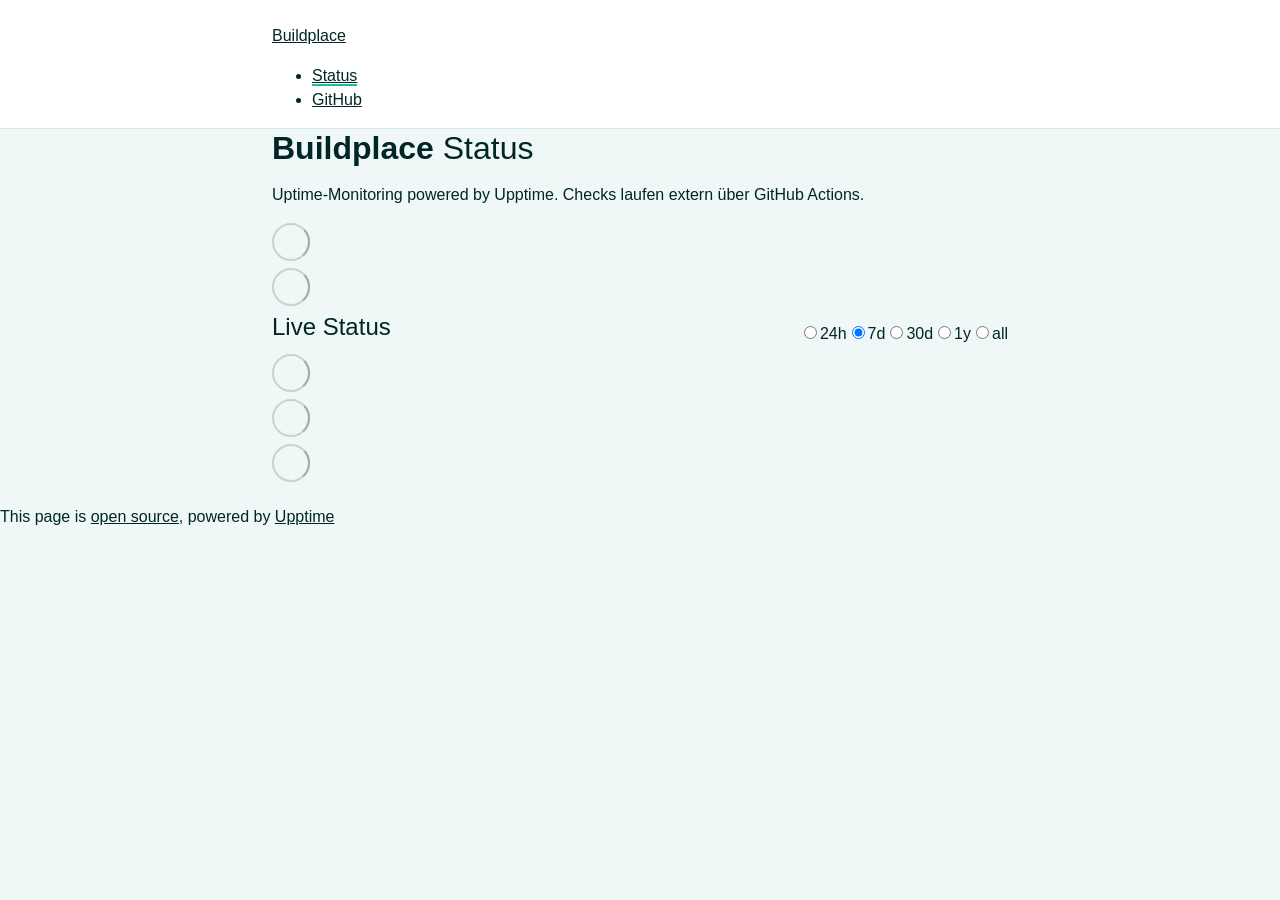
==== index.html @ bde05ba3 "deploy: 126133255e0ebac306ba903742a37733f2afae78" ====
<!DOCTYPE html> <html lang=en> <head> <meta charset=utf-8> <meta content="width=device-width,initial-scale=1" name=viewport> <meta content=#333333 name=theme-color> <base href=/uptime/ > <link href=manifest.json rel=manifest crossorigin=use-credentials> <script>__SAPPER__={baseUrl:"/uptime",preloaded:[void 0,{}]};if('serviceWorker' in navigator)navigator.serviceWorker.register('/uptime/service-worker.js');(function(){try{eval("async function x(){}");var main="/uptime/client/client.62ff2ce1.js"}catch(e){main="/uptime/client/legacy/client.363a7882.js"};var s=document.createElement("script");try{new Function("if(0)import('')")();s.src=main;s.type="module";s.crossOrigin="use-credentials";}catch(e){s.src="/uptime/client/shimport@2.0.5.js";s.setAttribute("data-main",main);}document.head.appendChild(s);}());</script> <link href=client/client-31a52aa5.css rel=stylesheet><link href=client/createOctokit-a85f76c7.css rel=stylesheet><link href=client/index-b0b6455a.css rel=stylesheet> <title>Buildplace</title> <script>// If `prefers-color-scheme` is not supported, fall back to light mode.
      // In this case, light.css will be downloaded with `highest` priority.
      if (typeof window !== "undefined" && typeof document !== "undefined" && "matchMedia" in window && window.matchMedia('(prefers-color-scheme: dark)').media === 'not all') {
        document.documentElement.style.display = 'none';
        document.head.insertAdjacentHTML(
          'beforeend',
          '<link rel="stylesheet" href={`${config.path}/themes/light.css`} onload="document.documentElement.style.display = \'\'">',
        );
      } </script> <link href=https://formfollowsyou.github.io/uptime/themes/light.css rel=stylesheet media=(prefers-color-scheme:light)> <link href=https://formfollowsyou.github.io/uptime/themes/dark.css rel=stylesheet media=(prefers-color-scheme:dark)><link href=https://formfollowsyou.github.io/uptime/global.css rel=stylesheet><link href=https://raw.githubusercontent.com/upptime/upptime/master/assets/upptime-icon.svg rel=icon type=image/svg><link href=/logo-192.png rel=icon type=image/png> <link href=/uptime/client/client.62ff2ce1.js rel=modulepreload as=script crossorigin=use-credentials><link href=/uptime/client/client-31a52aa5.css rel=preload as=style><link href=/uptime/client/index.d8e724ba.js rel=modulepreload as=script crossorigin=use-credentials><link href=/uptime/client/createOctokit.4084a371.js rel=modulepreload as=script crossorigin=use-credentials><link href=/uptime/client/inject_styles.803b7e80.js rel=modulepreload as=script crossorigin=use-credentials><link href=/uptime/client/createOctokit-a85f76c7.css rel=preload as=style><link href=/uptime/client/index-b0b6455a.css rel=preload as=style></head> <body> <div id=sapper> <nav class=svelte-a08hsz><div class="svelte-a08hsz container"><div><a href=https://formfollowsyou.github.io/uptime class="svelte-a08hsz logo"><img alt="" class=svelte-a08hsz src=https://raw.githubusercontent.com/formfollowsyou/uptime/master/assets/upptime-icon.svg> <div>Buildplace</div></a></div> <ul class=svelte-a08hsz><li><a href=/ class=svelte-a08hsz target=_self aria-current=page>Status</a> <li><a href=https://github.com/formfollowsyou/uptime class=svelte-a08hsz target=_self>GitHub</a> </li> </ul></div> </nav> <main class=container> <header class=svelte-ngkazm><h1><strong>Buildplace</strong> Status</h1> <p class="svelte-ngkazm lead">Uptime-Monitoring powered by Upptime. Checks laufen extern über GitHub Actions.</header> <section class=svelte-8lnl4f><div class="svelte-68jxue loading"><svg class=svelte-68jxue height=38 stroke=#aaa width=38 xmlns=http://www.w3.org/2000/svg><g fill=none fill-rule=evenodd><g stroke-width=2 transform="translate(1 1)"><circle cx=18 cy=18 r=18 stroke-opacity=.5></circle><path d="M36 18c0-9.94-8.06-18-18-18"><animateTransform attributeName=transform dur=1s from="0 18 18" repeatCount=indefinite to="360 18 18" type=rotate></animateTransform></path></g></g></svg></div> </section> <section class=svelte-8lnl4f><div class="svelte-68jxue loading"><svg class=svelte-68jxue height=38 stroke=#aaa width=38 xmlns=http://www.w3.org/2000/svg><g fill=none fill-rule=evenodd><g stroke-width=2 transform="translate(1 1)"><circle cx=18 cy=18 r=18 stroke-opacity=.5></circle><path d="M36 18c0-9.94-8.06-18-18-18"><animateTransform attributeName=transform dur=1s from="0 18 18" repeatCount=indefinite to="360 18 18" type=rotate></animateTransform></path></g></g></svg></div> </section> <div class="svelte-fqsq6s f changed"><h2>Live Status</h2> <form class="svelte-fqsq6s f r"><div><input class=svelte-fqsq6s id=data_day name=d type=radio value=day><label class=svelte-fqsq6s for=data_day>24h</label></div> <div><input class=svelte-fqsq6s id=data_week name=d type=radio value=week checked><label class=svelte-fqsq6s for=data_week>7d</label></div> <div><input class=svelte-fqsq6s id=data_month name=d type=radio value=month><label class=svelte-fqsq6s for=data_month>30d</label></div> <div><input class=svelte-fqsq6s id=data_year name=d type=radio value=year><label class=svelte-fqsq6s for=data_year>1y</label></div> <div><input class=svelte-fqsq6s id=data_all name=d type=radio value=all><label class=svelte-fqsq6s for=data_all>all</label></div></form></div> <section class="svelte-fqsq6s live-status"><div class="svelte-68jxue loading"><svg class=svelte-68jxue height=38 stroke=#aaa width=38 xmlns=http://www.w3.org/2000/svg><g fill=none fill-rule=evenodd><g stroke-width=2 transform="translate(1 1)"><circle cx=18 cy=18 r=18 stroke-opacity=.5></circle><path d="M36 18c0-9.94-8.06-18-18-18"><animateTransform attributeName=transform dur=1s from="0 18 18" repeatCount=indefinite to="360 18 18" type=rotate></animateTransform></path></g></g></svg></div> </section> <section><div class="svelte-68jxue loading"><svg class=svelte-68jxue height=38 stroke=#aaa width=38 xmlns=http://www.w3.org/2000/svg><g fill=none fill-rule=evenodd><g stroke-width=2 transform="translate(1 1)"><circle cx=18 cy=18 r=18 stroke-opacity=.5></circle><path d="M36 18c0-9.94-8.06-18-18-18"><animateTransform attributeName=transform dur=1s from="0 18 18" repeatCount=indefinite to="360 18 18" type=rotate></animateTransform></path></g></g></svg></div> </section> <section><div class="svelte-68jxue loading"><svg class=svelte-68jxue height=38 stroke=#aaa width=38 xmlns=http://www.w3.org/2000/svg><g fill=none fill-rule=evenodd><g stroke-width=2 transform="translate(1 1)"><circle cx=18 cy=18 r=18 stroke-opacity=.5></circle><path d="M36 18c0-9.94-8.06-18-18-18"><animateTransform attributeName=transform dur=1s from="0 18 18" repeatCount=indefinite to="360 18 18" type=rotate></animateTransform></path></g></g></svg></div></section></main> <footer class=svelte-jbr799><p>This page is <a href=https://github.com/formfollowsyou/uptime>open source</a>, powered by <a href=https://upptime.js.org>Upptime</a></p> </footer></div> <script> try {
        if (typeof window !== "undefined" && window.navigator && navigator.serviceWorker) {
          navigator.serviceWorker.getRegistrations().then(function (registrations) {
            for (let registration of registrations) {
              registration.unregister();
            }
          });
        }
        if (typeof window !== "undefined" && "caches" in window) {
          caches.keys().then(function (keyList) {
            return Promise.all(
              keyList.map(function (key) {
                return caches.delete(key);
              })
            );
          });
        }
      } catch (error) {} </script>
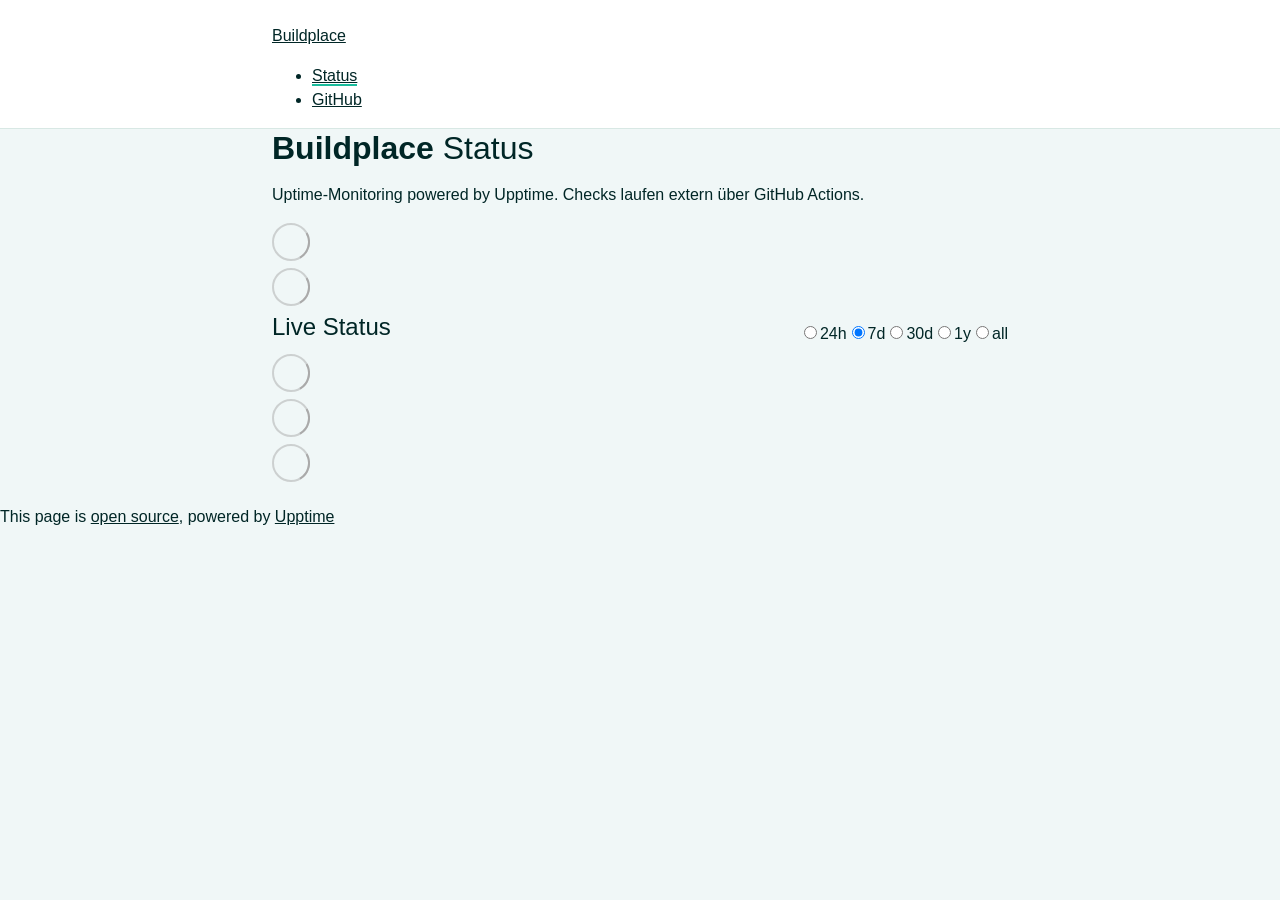
==== commit 6a1ccfe3: "deploy: 4a9f88d29679812f5e95ad4b1506498f718da259" ====
--- a/index.html
+++ b/index.html
@@ -1,4 +1,4 @@
-<!DOCTYPE html> <html lang=en> <head> <meta charset=utf-8> <meta content="width=device-width,initial-scale=1" name=viewport> <meta content=#333333 name=theme-color> <base href=/uptime/ > <link href=manifest.json rel=manifest crossorigin=use-credentials> <script>__SAPPER__={baseUrl:"/uptime",preloaded:[void 0,{}]};if('serviceWorker' in navigator)navigator.serviceWorker.register('/uptime/service-worker.js');(function(){try{eval("async function x(){}");var main="/uptime/client/client.62ff2ce1.js"}catch(e){main="/uptime/client/legacy/client.363a7882.js"};var s=document.createElement("script");try{new Function("if(0)import('')")();s.src=main;s.type="module";s.crossOrigin="use-credentials";}catch(e){s.src="/uptime/client/shimport@2.0.5.js";s.setAttribute("data-main",main);}document.head.appendChild(s);}());</script> <link href=client/client-31a52aa5.css rel=stylesheet><link href=client/createOctokit-a85f76c7.css rel=stylesheet><link href=client/index-b0b6455a.css rel=stylesheet> <title>Buildplace</title> <script>// If `prefers-color-scheme` is not supported, fall back to light mode.
+<!DOCTYPE html> <html lang=en> <head> <meta charset=utf-8> <meta content="width=device-width,initial-scale=1" name=viewport> <meta content=#333333 name=theme-color> <base href=/uptime/ > <link href=manifest.json rel=manifest crossorigin=use-credentials> <script>__SAPPER__={baseUrl:"/uptime",preloaded:[void 0,{}]};if('serviceWorker' in navigator)navigator.serviceWorker.register('/uptime/service-worker.js');(function(){try{eval("async function x(){}");var main="/uptime/client/client.309d92d0.js"}catch(e){main="/uptime/client/legacy/client.17097ce3.js"};var s=document.createElement("script");try{new Function("if(0)import('')")();s.src=main;s.type="module";s.crossOrigin="use-credentials";}catch(e){s.src="/uptime/client/shimport@2.0.5.js";s.setAttribute("data-main",main);}document.head.appendChild(s);}());</script> <link href=client/client-31a52aa5.css rel=stylesheet><link href=client/createOctokit-a85f76c7.css rel=stylesheet><link href=client/index-b0b6455a.css rel=stylesheet> <title>Buildplace</title> <script>// If `prefers-color-scheme` is not supported, fall back to light mode.
       // In this case, light.css will be downloaded with `highest` priority.
       if (typeof window !== "undefined" && typeof document !== "undefined" && "matchMedia" in window && window.matchMedia('(prefers-color-scheme: dark)').media === 'not all') {
         document.documentElement.style.display = 'none';
@@ -6,7 +6,7 @@
           'beforeend',
           '<link rel="stylesheet" href={`${config.path}/themes/light.css`} onload="document.documentElement.style.display = \'\'">',
         );
-      } </script> <link href=https://formfollowsyou.github.io/uptime/themes/light.css rel=stylesheet media=(prefers-color-scheme:light)> <link href=https://formfollowsyou.github.io/uptime/themes/dark.css rel=stylesheet media=(prefers-color-scheme:dark)><link href=https://formfollowsyou.github.io/uptime/global.css rel=stylesheet><link href=https://raw.githubusercontent.com/upptime/upptime/master/assets/upptime-icon.svg rel=icon type=image/svg><link href=/logo-192.png rel=icon type=image/png> <link href=/uptime/client/client.62ff2ce1.js rel=modulepreload as=script crossorigin=use-credentials><link href=/uptime/client/client-31a52aa5.css rel=preload as=style><link href=/uptime/client/index.d8e724ba.js rel=modulepreload as=script crossorigin=use-credentials><link href=/uptime/client/createOctokit.4084a371.js rel=modulepreload as=script crossorigin=use-credentials><link href=/uptime/client/inject_styles.803b7e80.js rel=modulepreload as=script crossorigin=use-credentials><link href=/uptime/client/createOctokit-a85f76c7.css rel=preload as=style><link href=/uptime/client/index-b0b6455a.css rel=preload as=style></head> <body> <div id=sapper> <nav class=svelte-a08hsz><div class="svelte-a08hsz container"><div><a href=https://formfollowsyou.github.io/uptime class="svelte-a08hsz logo"><img alt="" class=svelte-a08hsz src=https://raw.githubusercontent.com/formfollowsyou/uptime/master/assets/upptime-icon.svg> <div>Buildplace</div></a></div> <ul class=svelte-a08hsz><li><a href=/ class=svelte-a08hsz target=_self aria-current=page>Status</a> <li><a href=https://github.com/formfollowsyou/uptime class=svelte-a08hsz target=_self>GitHub</a> </li> </ul></div> </nav> <main class=container> <header class=svelte-ngkazm><h1><strong>Buildplace</strong> Status</h1> <p class="svelte-ngkazm lead">Uptime-Monitoring powered by Upptime. Checks laufen extern über GitHub Actions.</header> <section class=svelte-8lnl4f><div class="svelte-68jxue loading"><svg class=svelte-68jxue height=38 stroke=#aaa width=38 xmlns=http://www.w3.org/2000/svg><g fill=none fill-rule=evenodd><g stroke-width=2 transform="translate(1 1)"><circle cx=18 cy=18 r=18 stroke-opacity=.5></circle><path d="M36 18c0-9.94-8.06-18-18-18"><animateTransform attributeName=transform dur=1s from="0 18 18" repeatCount=indefinite to="360 18 18" type=rotate></animateTransform></path></g></g></svg></div> </section> <section class=svelte-8lnl4f><div class="svelte-68jxue loading"><svg class=svelte-68jxue height=38 stroke=#aaa width=38 xmlns=http://www.w3.org/2000/svg><g fill=none fill-rule=evenodd><g stroke-width=2 transform="translate(1 1)"><circle cx=18 cy=18 r=18 stroke-opacity=.5></circle><path d="M36 18c0-9.94-8.06-18-18-18"><animateTransform attributeName=transform dur=1s from="0 18 18" repeatCount=indefinite to="360 18 18" type=rotate></animateTransform></path></g></g></svg></div> </section> <div class="svelte-fqsq6s f changed"><h2>Live Status</h2> <form class="svelte-fqsq6s f r"><div><input class=svelte-fqsq6s id=data_day name=d type=radio value=day><label class=svelte-fqsq6s for=data_day>24h</label></div> <div><input class=svelte-fqsq6s id=data_week name=d type=radio value=week checked><label class=svelte-fqsq6s for=data_week>7d</label></div> <div><input class=svelte-fqsq6s id=data_month name=d type=radio value=month><label class=svelte-fqsq6s for=data_month>30d</label></div> <div><input class=svelte-fqsq6s id=data_year name=d type=radio value=year><label class=svelte-fqsq6s for=data_year>1y</label></div> <div><input class=svelte-fqsq6s id=data_all name=d type=radio value=all><label class=svelte-fqsq6s for=data_all>all</label></div></form></div> <section class="svelte-fqsq6s live-status"><div class="svelte-68jxue loading"><svg class=svelte-68jxue height=38 stroke=#aaa width=38 xmlns=http://www.w3.org/2000/svg><g fill=none fill-rule=evenodd><g stroke-width=2 transform="translate(1 1)"><circle cx=18 cy=18 r=18 stroke-opacity=.5></circle><path d="M36 18c0-9.94-8.06-18-18-18"><animateTransform attributeName=transform dur=1s from="0 18 18" repeatCount=indefinite to="360 18 18" type=rotate></animateTransform></path></g></g></svg></div> </section> <section><div class="svelte-68jxue loading"><svg class=svelte-68jxue height=38 stroke=#aaa width=38 xmlns=http://www.w3.org/2000/svg><g fill=none fill-rule=evenodd><g stroke-width=2 transform="translate(1 1)"><circle cx=18 cy=18 r=18 stroke-opacity=.5></circle><path d="M36 18c0-9.94-8.06-18-18-18"><animateTransform attributeName=transform dur=1s from="0 18 18" repeatCount=indefinite to="360 18 18" type=rotate></animateTransform></path></g></g></svg></div> </section> <section><div class="svelte-68jxue loading"><svg class=svelte-68jxue height=38 stroke=#aaa width=38 xmlns=http://www.w3.org/2000/svg><g fill=none fill-rule=evenodd><g stroke-width=2 transform="translate(1 1)"><circle cx=18 cy=18 r=18 stroke-opacity=.5></circle><path d="M36 18c0-9.94-8.06-18-18-18"><animateTransform attributeName=transform dur=1s from="0 18 18" repeatCount=indefinite to="360 18 18" type=rotate></animateTransform></path></g></g></svg></div></section></main> <footer class=svelte-jbr799><p>This page is <a href=https://github.com/formfollowsyou/uptime>open source</a>, powered by <a href=https://upptime.js.org>Upptime</a></p> </footer></div> <script> try {
+      } </script> <link href=https://formfollowsyou.github.io/uptime/themes/light.css rel=stylesheet media=(prefers-color-scheme:light)> <link href=https://formfollowsyou.github.io/uptime/themes/dark.css rel=stylesheet media=(prefers-color-scheme:dark)><link href=https://formfollowsyou.github.io/uptime/global.css rel=stylesheet><link href=https://raw.githubusercontent.com/upptime/upptime/master/assets/upptime-icon.svg rel=icon type=image/svg><link href=/logo-192.png rel=icon type=image/png> <link href=/uptime/client/client.309d92d0.js rel=modulepreload as=script crossorigin=use-credentials><link href=/uptime/client/client-31a52aa5.css rel=preload as=style><link href=/uptime/client/index.bcdf9df4.js rel=modulepreload as=script crossorigin=use-credentials><link href=/uptime/client/createOctokit.f0ae45be.js rel=modulepreload as=script crossorigin=use-credentials><link href=/uptime/client/inject_styles.803b7e80.js rel=modulepreload as=script crossorigin=use-credentials><link href=/uptime/client/createOctokit-a85f76c7.css rel=preload as=style><link href=/uptime/client/index-b0b6455a.css rel=preload as=style></head> <body> <div id=sapper> <nav class=svelte-a08hsz><div class="svelte-a08hsz container"><div><a href=https://formfollowsyou.github.io/uptime class="svelte-a08hsz logo"><img alt="" class=svelte-a08hsz src=https://raw.githubusercontent.com/formfollowsyou/uptime/master/assets/upptime-icon.svg> <div>Buildplace</div></a></div> <ul class=svelte-a08hsz><li><a href=/ class=svelte-a08hsz target=_self aria-current=page>Status</a> <li><a href=https://github.com/formfollowsyou/uptime class=svelte-a08hsz target=_self>GitHub</a> </li> </ul></div> </nav> <main class=container> <header class=svelte-ngkazm><h1><strong>Buildplace</strong> Status</h1> <p class="svelte-ngkazm lead">Uptime-Monitoring powered by Upptime. Checks laufen extern über GitHub Actions.</header> <section class=svelte-8lnl4f><div class="svelte-68jxue loading"><svg class=svelte-68jxue height=38 stroke=#aaa width=38 xmlns=http://www.w3.org/2000/svg><g fill=none fill-rule=evenodd><g stroke-width=2 transform="translate(1 1)"><circle cx=18 cy=18 r=18 stroke-opacity=.5></circle><path d="M36 18c0-9.94-8.06-18-18-18"><animateTransform attributeName=transform dur=1s from="0 18 18" repeatCount=indefinite to="360 18 18" type=rotate></animateTransform></path></g></g></svg></div> </section> <section class=svelte-8lnl4f><div class="svelte-68jxue loading"><svg class=svelte-68jxue height=38 stroke=#aaa width=38 xmlns=http://www.w3.org/2000/svg><g fill=none fill-rule=evenodd><g stroke-width=2 transform="translate(1 1)"><circle cx=18 cy=18 r=18 stroke-opacity=.5></circle><path d="M36 18c0-9.94-8.06-18-18-18"><animateTransform attributeName=transform dur=1s from="0 18 18" repeatCount=indefinite to="360 18 18" type=rotate></animateTransform></path></g></g></svg></div> </section> <div class="svelte-fqsq6s f changed"><h2>Live Status</h2> <form class="svelte-fqsq6s f r"><div><input class=svelte-fqsq6s id=data_day name=d type=radio value=day><label class=svelte-fqsq6s for=data_day>24h</label></div> <div><input class=svelte-fqsq6s id=data_week name=d type=radio value=week checked><label class=svelte-fqsq6s for=data_week>7d</label></div> <div><input class=svelte-fqsq6s id=data_month name=d type=radio value=month><label class=svelte-fqsq6s for=data_month>30d</label></div> <div><input class=svelte-fqsq6s id=data_year name=d type=radio value=year><label class=svelte-fqsq6s for=data_year>1y</label></div> <div><input class=svelte-fqsq6s id=data_all name=d type=radio value=all><label class=svelte-fqsq6s for=data_all>all</label></div></form></div> <section class="svelte-fqsq6s live-status"><div class="svelte-68jxue loading"><svg class=svelte-68jxue height=38 stroke=#aaa width=38 xmlns=http://www.w3.org/2000/svg><g fill=none fill-rule=evenodd><g stroke-width=2 transform="translate(1 1)"><circle cx=18 cy=18 r=18 stroke-opacity=.5></circle><path d="M36 18c0-9.94-8.06-18-18-18"><animateTransform attributeName=transform dur=1s from="0 18 18" repeatCount=indefinite to="360 18 18" type=rotate></animateTransform></path></g></g></svg></div> </section> <section><div class="svelte-68jxue loading"><svg class=svelte-68jxue height=38 stroke=#aaa width=38 xmlns=http://www.w3.org/2000/svg><g fill=none fill-rule=evenodd><g stroke-width=2 transform="translate(1 1)"><circle cx=18 cy=18 r=18 stroke-opacity=.5></circle><path d="M36 18c0-9.94-8.06-18-18-18"><animateTransform attributeName=transform dur=1s from="0 18 18" repeatCount=indefinite to="360 18 18" type=rotate></animateTransform></path></g></g></svg></div> </section> <section><div class="svelte-68jxue loading"><svg class=svelte-68jxue height=38 stroke=#aaa width=38 xmlns=http://www.w3.org/2000/svg><g fill=none fill-rule=evenodd><g stroke-width=2 transform="translate(1 1)"><circle cx=18 cy=18 r=18 stroke-opacity=.5></circle><path d="M36 18c0-9.94-8.06-18-18-18"><animateTransform attributeName=transform dur=1s from="0 18 18" repeatCount=indefinite to="360 18 18" type=rotate></animateTransform></path></g></g></svg></div></section></main> <footer class=svelte-jbr799><p>This page is <a href=https://github.com/formfollowsyou/uptime>open source</a>, powered by <a href=https://upptime.js.org>Upptime</a></p> </footer></div> <script> try {
         if (typeof window !== "undefined" && window.navigator && navigator.serviceWorker) {
           navigator.serviceWorker.getRegistrations().then(function (registrations) {
             for (let registration of registrations) {
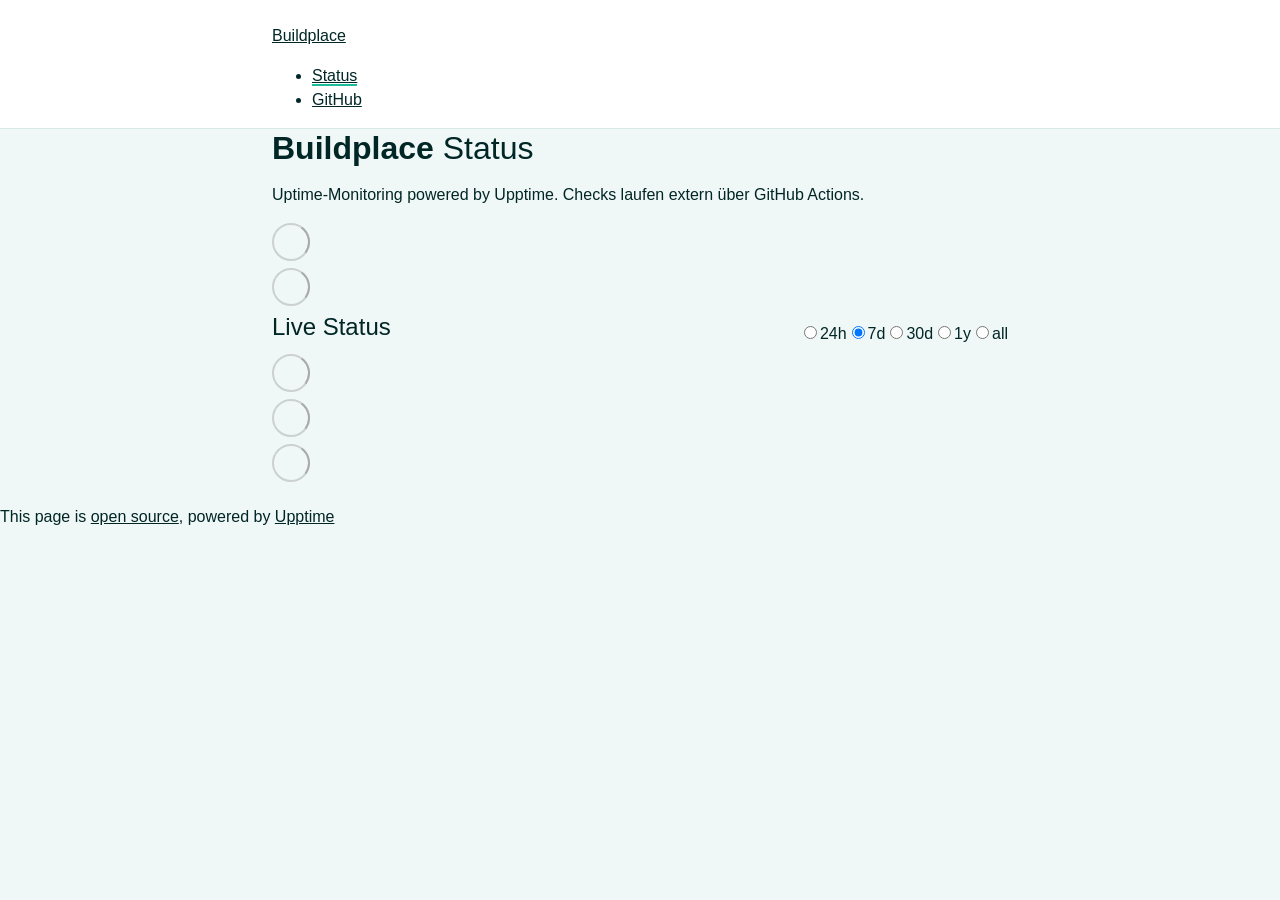
==== commit 807dafbd: "deploy: 4df3456a24dcb983c07027bd15cc5df0a2bb604f" ====
--- a/index.html
+++ b/index.html
@@ -1,4 +1,4 @@
-<!DOCTYPE html> <html lang=en> <head> <meta charset=utf-8> <meta content="width=device-width,initial-scale=1" name=viewport> <meta content=#333333 name=theme-color> <base href=/uptime/ > <link href=manifest.json rel=manifest crossorigin=use-credentials> <script>__SAPPER__={baseUrl:"/uptime",preloaded:[void 0,{}]};if('serviceWorker' in navigator)navigator.serviceWorker.register('/uptime/service-worker.js');(function(){try{eval("async function x(){}");var main="/uptime/client/client.309d92d0.js"}catch(e){main="/uptime/client/legacy/client.17097ce3.js"};var s=document.createElement("script");try{new Function("if(0)import('')")();s.src=main;s.type="module";s.crossOrigin="use-credentials";}catch(e){s.src="/uptime/client/shimport@2.0.5.js";s.setAttribute("data-main",main);}document.head.appendChild(s);}());</script> <link href=client/client-31a52aa5.css rel=stylesheet><link href=client/createOctokit-a85f76c7.css rel=stylesheet><link href=client/index-b0b6455a.css rel=stylesheet> <title>Buildplace</title> <script>// If `prefers-color-scheme` is not supported, fall back to light mode.
+<!DOCTYPE html> <html lang=en> <head> <meta charset=utf-8> <meta content="width=device-width,initial-scale=1" name=viewport> <meta content=#333333 name=theme-color> <base href=/uptime/ > <link href=manifest.json rel=manifest crossorigin=use-credentials> <script>__SAPPER__={baseUrl:"/uptime",preloaded:[void 0,{}]};if('serviceWorker' in navigator)navigator.serviceWorker.register('/uptime/service-worker.js');(function(){try{eval("async function x(){}");var main="/uptime/client/client.8c5bc847.js"}catch(e){main="/uptime/client/legacy/client.973c25aa.js"};var s=document.createElement("script");try{new Function("if(0)import('')")();s.src=main;s.type="module";s.crossOrigin="use-credentials";}catch(e){s.src="/uptime/client/shimport@2.0.5.js";s.setAttribute("data-main",main);}document.head.appendChild(s);}());</script> <link href=client/client-31a52aa5.css rel=stylesheet><link href=client/createOctokit-a85f76c7.css rel=stylesheet><link href=client/index-b0b6455a.css rel=stylesheet> <title>Buildplace</title> <script>// If `prefers-color-scheme` is not supported, fall back to light mode.
       // In this case, light.css will be downloaded with `highest` priority.
       if (typeof window !== "undefined" && typeof document !== "undefined" && "matchMedia" in window && window.matchMedia('(prefers-color-scheme: dark)').media === 'not all') {
         document.documentElement.style.display = 'none';
@@ -6,7 +6,7 @@
           'beforeend',
           '<link rel="stylesheet" href={`${config.path}/themes/light.css`} onload="document.documentElement.style.display = \'\'">',
         );
-      } </script> <link href=https://formfollowsyou.github.io/uptime/themes/light.css rel=stylesheet media=(prefers-color-scheme:light)> <link href=https://formfollowsyou.github.io/uptime/themes/dark.css rel=stylesheet media=(prefers-color-scheme:dark)><link href=https://formfollowsyou.github.io/uptime/global.css rel=stylesheet><link href=https://raw.githubusercontent.com/upptime/upptime/master/assets/upptime-icon.svg rel=icon type=image/svg><link href=/logo-192.png rel=icon type=image/png> <link href=/uptime/client/client.309d92d0.js rel=modulepreload as=script crossorigin=use-credentials><link href=/uptime/client/client-31a52aa5.css rel=preload as=style><link href=/uptime/client/index.bcdf9df4.js rel=modulepreload as=script crossorigin=use-credentials><link href=/uptime/client/createOctokit.f0ae45be.js rel=modulepreload as=script crossorigin=use-credentials><link href=/uptime/client/inject_styles.803b7e80.js rel=modulepreload as=script crossorigin=use-credentials><link href=/uptime/client/createOctokit-a85f76c7.css rel=preload as=style><link href=/uptime/client/index-b0b6455a.css rel=preload as=style></head> <body> <div id=sapper> <nav class=svelte-a08hsz><div class="svelte-a08hsz container"><div><a href=https://formfollowsyou.github.io/uptime class="svelte-a08hsz logo"><img alt="" class=svelte-a08hsz src=https://raw.githubusercontent.com/formfollowsyou/uptime/master/assets/upptime-icon.svg> <div>Buildplace</div></a></div> <ul class=svelte-a08hsz><li><a href=/ class=svelte-a08hsz target=_self aria-current=page>Status</a> <li><a href=https://github.com/formfollowsyou/uptime class=svelte-a08hsz target=_self>GitHub</a> </li> </ul></div> </nav> <main class=container> <header class=svelte-ngkazm><h1><strong>Buildplace</strong> Status</h1> <p class="svelte-ngkazm lead">Uptime-Monitoring powered by Upptime. Checks laufen extern über GitHub Actions.</header> <section class=svelte-8lnl4f><div class="svelte-68jxue loading"><svg class=svelte-68jxue height=38 stroke=#aaa width=38 xmlns=http://www.w3.org/2000/svg><g fill=none fill-rule=evenodd><g stroke-width=2 transform="translate(1 1)"><circle cx=18 cy=18 r=18 stroke-opacity=.5></circle><path d="M36 18c0-9.94-8.06-18-18-18"><animateTransform attributeName=transform dur=1s from="0 18 18" repeatCount=indefinite to="360 18 18" type=rotate></animateTransform></path></g></g></svg></div> </section> <section class=svelte-8lnl4f><div class="svelte-68jxue loading"><svg class=svelte-68jxue height=38 stroke=#aaa width=38 xmlns=http://www.w3.org/2000/svg><g fill=none fill-rule=evenodd><g stroke-width=2 transform="translate(1 1)"><circle cx=18 cy=18 r=18 stroke-opacity=.5></circle><path d="M36 18c0-9.94-8.06-18-18-18"><animateTransform attributeName=transform dur=1s from="0 18 18" repeatCount=indefinite to="360 18 18" type=rotate></animateTransform></path></g></g></svg></div> </section> <div class="svelte-fqsq6s f changed"><h2>Live Status</h2> <form class="svelte-fqsq6s f r"><div><input class=svelte-fqsq6s id=data_day name=d type=radio value=day><label class=svelte-fqsq6s for=data_day>24h</label></div> <div><input class=svelte-fqsq6s id=data_week name=d type=radio value=week checked><label class=svelte-fqsq6s for=data_week>7d</label></div> <div><input class=svelte-fqsq6s id=data_month name=d type=radio value=month><label class=svelte-fqsq6s for=data_month>30d</label></div> <div><input class=svelte-fqsq6s id=data_year name=d type=radio value=year><label class=svelte-fqsq6s for=data_year>1y</label></div> <div><input class=svelte-fqsq6s id=data_all name=d type=radio value=all><label class=svelte-fqsq6s for=data_all>all</label></div></form></div> <section class="svelte-fqsq6s live-status"><div class="svelte-68jxue loading"><svg class=svelte-68jxue height=38 stroke=#aaa width=38 xmlns=http://www.w3.org/2000/svg><g fill=none fill-rule=evenodd><g stroke-width=2 transform="translate(1 1)"><circle cx=18 cy=18 r=18 stroke-opacity=.5></circle><path d="M36 18c0-9.94-8.06-18-18-18"><animateTransform attributeName=transform dur=1s from="0 18 18" repeatCount=indefinite to="360 18 18" type=rotate></animateTransform></path></g></g></svg></div> </section> <section><div class="svelte-68jxue loading"><svg class=svelte-68jxue height=38 stroke=#aaa width=38 xmlns=http://www.w3.org/2000/svg><g fill=none fill-rule=evenodd><g stroke-width=2 transform="translate(1 1)"><circle cx=18 cy=18 r=18 stroke-opacity=.5></circle><path d="M36 18c0-9.94-8.06-18-18-18"><animateTransform attributeName=transform dur=1s from="0 18 18" repeatCount=indefinite to="360 18 18" type=rotate></animateTransform></path></g></g></svg></div> </section> <section><div class="svelte-68jxue loading"><svg class=svelte-68jxue height=38 stroke=#aaa width=38 xmlns=http://www.w3.org/2000/svg><g fill=none fill-rule=evenodd><g stroke-width=2 transform="translate(1 1)"><circle cx=18 cy=18 r=18 stroke-opacity=.5></circle><path d="M36 18c0-9.94-8.06-18-18-18"><animateTransform attributeName=transform dur=1s from="0 18 18" repeatCount=indefinite to="360 18 18" type=rotate></animateTransform></path></g></g></svg></div></section></main> <footer class=svelte-jbr799><p>This page is <a href=https://github.com/formfollowsyou/uptime>open source</a>, powered by <a href=https://upptime.js.org>Upptime</a></p> </footer></div> <script> try {
+      } </script> <link href=https://formfollowsyou.github.io/uptime/themes/light.css rel=stylesheet media=(prefers-color-scheme:light)> <link href=https://formfollowsyou.github.io/uptime/themes/dark.css rel=stylesheet media=(prefers-color-scheme:dark)><link href=https://formfollowsyou.github.io/uptime/global.css rel=stylesheet><link href=https://raw.githubusercontent.com/upptime/upptime/master/assets/upptime-icon.svg rel=icon type=image/svg><link href=/logo-192.png rel=icon type=image/png> <link href=/uptime/client/client.8c5bc847.js rel=modulepreload as=script crossorigin=use-credentials><link href=/uptime/client/client-31a52aa5.css rel=preload as=style><link href=/uptime/client/index.21d85b85.js rel=modulepreload as=script crossorigin=use-credentials><link href=/uptime/client/createOctokit.99ac51b6.js rel=modulepreload as=script crossorigin=use-credentials><link href=/uptime/client/inject_styles.803b7e80.js rel=modulepreload as=script crossorigin=use-credentials><link href=/uptime/client/createOctokit-a85f76c7.css rel=preload as=style><link href=/uptime/client/index-b0b6455a.css rel=preload as=style></head> <body> <div id=sapper> <nav class=svelte-a08hsz><div class="svelte-a08hsz container"><div><a href=https://formfollowsyou.github.io/uptime class="svelte-a08hsz logo"><img alt="" class=svelte-a08hsz src=https://raw.githubusercontent.com/formfollowsyou/uptime/master/assets/upptime-icon.svg> <div>Buildplace</div></a></div> <ul class=svelte-a08hsz><li><a href=/ class=svelte-a08hsz target=_self aria-current=page>Status</a> <li><a href=https://github.com/formfollowsyou/uptime class=svelte-a08hsz target=_self>GitHub</a> </li> </ul></div> </nav> <main class=container> <header class=svelte-ngkazm><h1><strong>Buildplace</strong> Status</h1> <p class="svelte-ngkazm lead">Uptime-Monitoring powered by Upptime. Checks laufen extern über GitHub Actions.</header> <section class=svelte-8lnl4f><div class="svelte-68jxue loading"><svg class=svelte-68jxue height=38 stroke=#aaa width=38 xmlns=http://www.w3.org/2000/svg><g fill=none fill-rule=evenodd><g stroke-width=2 transform="translate(1 1)"><circle cx=18 cy=18 r=18 stroke-opacity=.5></circle><path d="M36 18c0-9.94-8.06-18-18-18"><animateTransform attributeName=transform dur=1s from="0 18 18" repeatCount=indefinite to="360 18 18" type=rotate></animateTransform></path></g></g></svg></div> </section> <section class=svelte-8lnl4f><div class="svelte-68jxue loading"><svg class=svelte-68jxue height=38 stroke=#aaa width=38 xmlns=http://www.w3.org/2000/svg><g fill=none fill-rule=evenodd><g stroke-width=2 transform="translate(1 1)"><circle cx=18 cy=18 r=18 stroke-opacity=.5></circle><path d="M36 18c0-9.94-8.06-18-18-18"><animateTransform attributeName=transform dur=1s from="0 18 18" repeatCount=indefinite to="360 18 18" type=rotate></animateTransform></path></g></g></svg></div> </section> <div class="svelte-fqsq6s f changed"><h2>Live Status</h2> <form class="svelte-fqsq6s f r"><div><input class=svelte-fqsq6s id=data_day name=d type=radio value=day><label class=svelte-fqsq6s for=data_day>24h</label></div> <div><input class=svelte-fqsq6s id=data_week name=d type=radio value=week checked><label class=svelte-fqsq6s for=data_week>7d</label></div> <div><input class=svelte-fqsq6s id=data_month name=d type=radio value=month><label class=svelte-fqsq6s for=data_month>30d</label></div> <div><input class=svelte-fqsq6s id=data_year name=d type=radio value=year><label class=svelte-fqsq6s for=data_year>1y</label></div> <div><input class=svelte-fqsq6s id=data_all name=d type=radio value=all><label class=svelte-fqsq6s for=data_all>all</label></div></form></div> <section class="svelte-fqsq6s live-status"><div class="svelte-68jxue loading"><svg class=svelte-68jxue height=38 stroke=#aaa width=38 xmlns=http://www.w3.org/2000/svg><g fill=none fill-rule=evenodd><g stroke-width=2 transform="translate(1 1)"><circle cx=18 cy=18 r=18 stroke-opacity=.5></circle><path d="M36 18c0-9.94-8.06-18-18-18"><animateTransform attributeName=transform dur=1s from="0 18 18" repeatCount=indefinite to="360 18 18" type=rotate></animateTransform></path></g></g></svg></div> </section> <section><div class="svelte-68jxue loading"><svg class=svelte-68jxue height=38 stroke=#aaa width=38 xmlns=http://www.w3.org/2000/svg><g fill=none fill-rule=evenodd><g stroke-width=2 transform="translate(1 1)"><circle cx=18 cy=18 r=18 stroke-opacity=.5></circle><path d="M36 18c0-9.94-8.06-18-18-18"><animateTransform attributeName=transform dur=1s from="0 18 18" repeatCount=indefinite to="360 18 18" type=rotate></animateTransform></path></g></g></svg></div> </section> <section><div class="svelte-68jxue loading"><svg class=svelte-68jxue height=38 stroke=#aaa width=38 xmlns=http://www.w3.org/2000/svg><g fill=none fill-rule=evenodd><g stroke-width=2 transform="translate(1 1)"><circle cx=18 cy=18 r=18 stroke-opacity=.5></circle><path d="M36 18c0-9.94-8.06-18-18-18"><animateTransform attributeName=transform dur=1s from="0 18 18" repeatCount=indefinite to="360 18 18" type=rotate></animateTransform></path></g></g></svg></div></section></main> <footer class=svelte-jbr799><p>This page is <a href=https://github.com/formfollowsyou/uptime>open source</a>, powered by <a href=https://upptime.js.org>Upptime</a></p> </footer></div> <script> try {
         if (typeof window !== "undefined" && window.navigator && navigator.serviceWorker) {
           navigator.serviceWorker.getRegistrations().then(function (registrations) {
             for (let registration of registrations) {
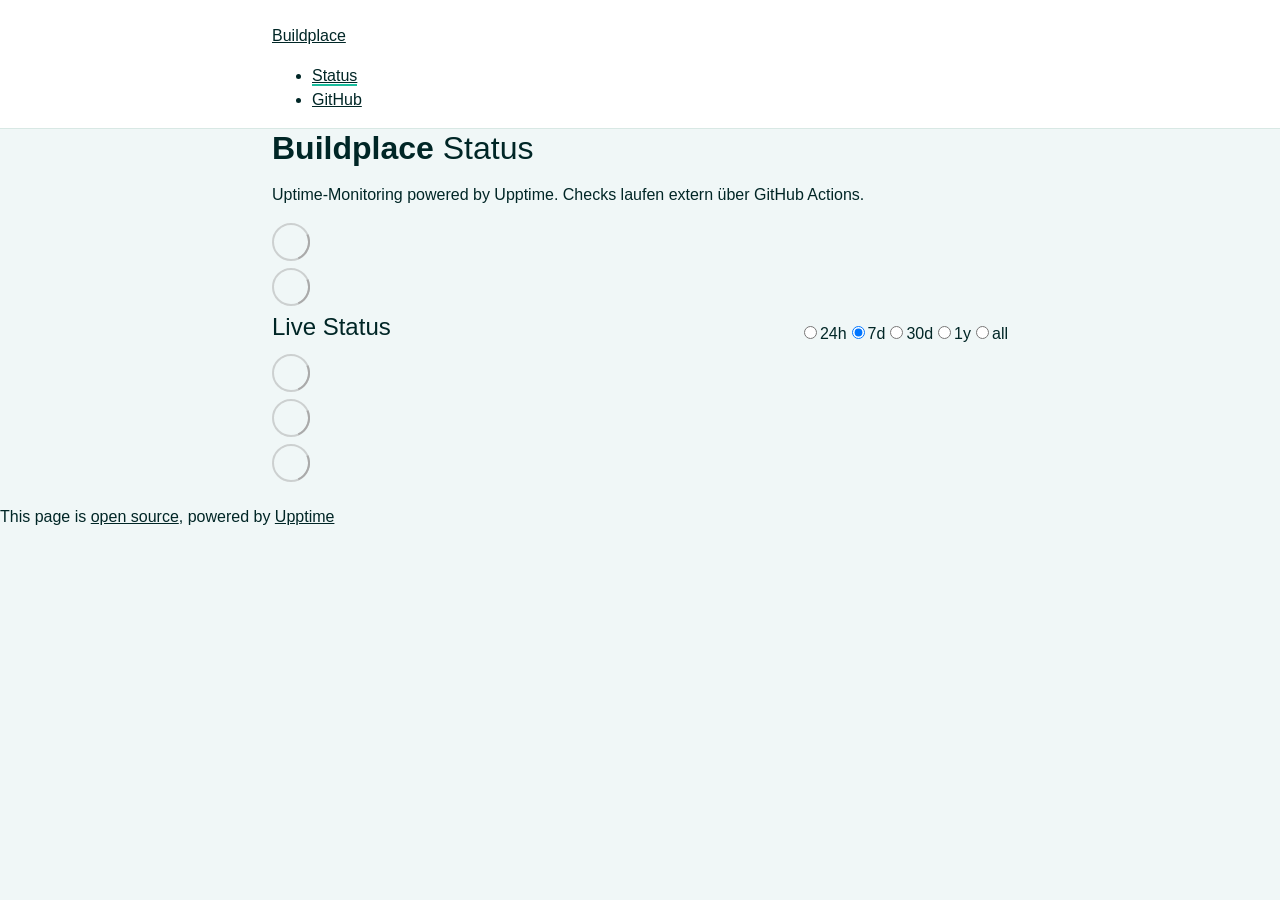
==== commit 063faa9a: "deploy: 33f88162304c746ae5372c138bff3fa1a852c358" ====
--- a/index.html
+++ b/index.html
@@ -1,4 +1,4 @@
-<!DOCTYPE html> <html lang=en> <head> <meta charset=utf-8> <meta content="width=device-width,initial-scale=1" name=viewport> <meta content=#333333 name=theme-color> <base href=/uptime/ > <link href=manifest.json rel=manifest crossorigin=use-credentials> <script>__SAPPER__={baseUrl:"/uptime",preloaded:[void 0,{}]};if('serviceWorker' in navigator)navigator.serviceWorker.register('/uptime/service-worker.js');(function(){try{eval("async function x(){}");var main="/uptime/client/client.8c5bc847.js"}catch(e){main="/uptime/client/legacy/client.973c25aa.js"};var s=document.createElement("script");try{new Function("if(0)import('')")();s.src=main;s.type="module";s.crossOrigin="use-credentials";}catch(e){s.src="/uptime/client/shimport@2.0.5.js";s.setAttribute("data-main",main);}document.head.appendChild(s);}());</script> <link href=client/client-31a52aa5.css rel=stylesheet><link href=client/createOctokit-a85f76c7.css rel=stylesheet><link href=client/index-b0b6455a.css rel=stylesheet> <title>Buildplace</title> <script>// If `prefers-color-scheme` is not supported, fall back to light mode.
+<!DOCTYPE html> <html lang=en> <head> <meta charset=utf-8> <meta content="width=device-width,initial-scale=1" name=viewport> <meta content=#333333 name=theme-color> <base href=/uptime/ > <link href=manifest.json rel=manifest crossorigin=use-credentials> <script>__SAPPER__={baseUrl:"/uptime",preloaded:[void 0,{}]};if('serviceWorker' in navigator)navigator.serviceWorker.register('/uptime/service-worker.js');(function(){try{eval("async function x(){}");var main="/uptime/client/client.e4c8ef20.js"}catch(e){main="/uptime/client/legacy/client.c79037ee.js"};var s=document.createElement("script");try{new Function("if(0)import('')")();s.src=main;s.type="module";s.crossOrigin="use-credentials";}catch(e){s.src="/uptime/client/shimport@2.0.5.js";s.setAttribute("data-main",main);}document.head.appendChild(s);}());</script> <link href=client/client-31a52aa5.css rel=stylesheet><link href=client/createOctokit-a85f76c7.css rel=stylesheet><link href=client/index-b0b6455a.css rel=stylesheet> <title>Buildplace</title> <script>// If `prefers-color-scheme` is not supported, fall back to light mode.
       // In this case, light.css will be downloaded with `highest` priority.
       if (typeof window !== "undefined" && typeof document !== "undefined" && "matchMedia" in window && window.matchMedia('(prefers-color-scheme: dark)').media === 'not all') {
         document.documentElement.style.display = 'none';
@@ -6,7 +6,7 @@
           'beforeend',
           '<link rel="stylesheet" href={`${config.path}/themes/light.css`} onload="document.documentElement.style.display = \'\'">',
         );
-      } </script> <link href=https://formfollowsyou.github.io/uptime/themes/light.css rel=stylesheet media=(prefers-color-scheme:light)> <link href=https://formfollowsyou.github.io/uptime/themes/dark.css rel=stylesheet media=(prefers-color-scheme:dark)><link href=https://formfollowsyou.github.io/uptime/global.css rel=stylesheet><link href=https://raw.githubusercontent.com/upptime/upptime/master/assets/upptime-icon.svg rel=icon type=image/svg><link href=/logo-192.png rel=icon type=image/png> <link href=/uptime/client/client.8c5bc847.js rel=modulepreload as=script crossorigin=use-credentials><link href=/uptime/client/client-31a52aa5.css rel=preload as=style><link href=/uptime/client/index.21d85b85.js rel=modulepreload as=script crossorigin=use-credentials><link href=/uptime/client/createOctokit.99ac51b6.js rel=modulepreload as=script crossorigin=use-credentials><link href=/uptime/client/inject_styles.803b7e80.js rel=modulepreload as=script crossorigin=use-credentials><link href=/uptime/client/createOctokit-a85f76c7.css rel=preload as=style><link href=/uptime/client/index-b0b6455a.css rel=preload as=style></head> <body> <div id=sapper> <nav class=svelte-a08hsz><div class="svelte-a08hsz container"><div><a href=https://formfollowsyou.github.io/uptime class="svelte-a08hsz logo"><img alt="" class=svelte-a08hsz src=https://raw.githubusercontent.com/formfollowsyou/uptime/master/assets/upptime-icon.svg> <div>Buildplace</div></a></div> <ul class=svelte-a08hsz><li><a href=/ class=svelte-a08hsz target=_self aria-current=page>Status</a> <li><a href=https://github.com/formfollowsyou/uptime class=svelte-a08hsz target=_self>GitHub</a> </li> </ul></div> </nav> <main class=container> <header class=svelte-ngkazm><h1><strong>Buildplace</strong> Status</h1> <p class="svelte-ngkazm lead">Uptime-Monitoring powered by Upptime. Checks laufen extern über GitHub Actions.</header> <section class=svelte-8lnl4f><div class="svelte-68jxue loading"><svg class=svelte-68jxue height=38 stroke=#aaa width=38 xmlns=http://www.w3.org/2000/svg><g fill=none fill-rule=evenodd><g stroke-width=2 transform="translate(1 1)"><circle cx=18 cy=18 r=18 stroke-opacity=.5></circle><path d="M36 18c0-9.94-8.06-18-18-18"><animateTransform attributeName=transform dur=1s from="0 18 18" repeatCount=indefinite to="360 18 18" type=rotate></animateTransform></path></g></g></svg></div> </section> <section class=svelte-8lnl4f><div class="svelte-68jxue loading"><svg class=svelte-68jxue height=38 stroke=#aaa width=38 xmlns=http://www.w3.org/2000/svg><g fill=none fill-rule=evenodd><g stroke-width=2 transform="translate(1 1)"><circle cx=18 cy=18 r=18 stroke-opacity=.5></circle><path d="M36 18c0-9.94-8.06-18-18-18"><animateTransform attributeName=transform dur=1s from="0 18 18" repeatCount=indefinite to="360 18 18" type=rotate></animateTransform></path></g></g></svg></div> </section> <div class="svelte-fqsq6s f changed"><h2>Live Status</h2> <form class="svelte-fqsq6s f r"><div><input class=svelte-fqsq6s id=data_day name=d type=radio value=day><label class=svelte-fqsq6s for=data_day>24h</label></div> <div><input class=svelte-fqsq6s id=data_week name=d type=radio value=week checked><label class=svelte-fqsq6s for=data_week>7d</label></div> <div><input class=svelte-fqsq6s id=data_month name=d type=radio value=month><label class=svelte-fqsq6s for=data_month>30d</label></div> <div><input class=svelte-fqsq6s id=data_year name=d type=radio value=year><label class=svelte-fqsq6s for=data_year>1y</label></div> <div><input class=svelte-fqsq6s id=data_all name=d type=radio value=all><label class=svelte-fqsq6s for=data_all>all</label></div></form></div> <section class="svelte-fqsq6s live-status"><div class="svelte-68jxue loading"><svg class=svelte-68jxue height=38 stroke=#aaa width=38 xmlns=http://www.w3.org/2000/svg><g fill=none fill-rule=evenodd><g stroke-width=2 transform="translate(1 1)"><circle cx=18 cy=18 r=18 stroke-opacity=.5></circle><path d="M36 18c0-9.94-8.06-18-18-18"><animateTransform attributeName=transform dur=1s from="0 18 18" repeatCount=indefinite to="360 18 18" type=rotate></animateTransform></path></g></g></svg></div> </section> <section><div class="svelte-68jxue loading"><svg class=svelte-68jxue height=38 stroke=#aaa width=38 xmlns=http://www.w3.org/2000/svg><g fill=none fill-rule=evenodd><g stroke-width=2 transform="translate(1 1)"><circle cx=18 cy=18 r=18 stroke-opacity=.5></circle><path d="M36 18c0-9.94-8.06-18-18-18"><animateTransform attributeName=transform dur=1s from="0 18 18" repeatCount=indefinite to="360 18 18" type=rotate></animateTransform></path></g></g></svg></div> </section> <section><div class="svelte-68jxue loading"><svg class=svelte-68jxue height=38 stroke=#aaa width=38 xmlns=http://www.w3.org/2000/svg><g fill=none fill-rule=evenodd><g stroke-width=2 transform="translate(1 1)"><circle cx=18 cy=18 r=18 stroke-opacity=.5></circle><path d="M36 18c0-9.94-8.06-18-18-18"><animateTransform attributeName=transform dur=1s from="0 18 18" repeatCount=indefinite to="360 18 18" type=rotate></animateTransform></path></g></g></svg></div></section></main> <footer class=svelte-jbr799><p>This page is <a href=https://github.com/formfollowsyou/uptime>open source</a>, powered by <a href=https://upptime.js.org>Upptime</a></p> </footer></div> <script> try {
+      } </script> <link href=https://formfollowsyou.github.io/uptime/themes/light.css rel=stylesheet media=(prefers-color-scheme:light)> <link href=https://formfollowsyou.github.io/uptime/themes/dark.css rel=stylesheet media=(prefers-color-scheme:dark)><link href=https://formfollowsyou.github.io/uptime/global.css rel=stylesheet><link href=https://raw.githubusercontent.com/upptime/upptime/master/assets/upptime-icon.svg rel=icon type=image/svg><link href=/logo-192.png rel=icon type=image/png> <link href=/uptime/client/client.e4c8ef20.js rel=modulepreload as=script crossorigin=use-credentials><link href=/uptime/client/client-31a52aa5.css rel=preload as=style><link href=/uptime/client/index.d8cc759f.js rel=modulepreload as=script crossorigin=use-credentials><link href=/uptime/client/createOctokit.6ab33a37.js rel=modulepreload as=script crossorigin=use-credentials><link href=/uptime/client/inject_styles.803b7e80.js rel=modulepreload as=script crossorigin=use-credentials><link href=/uptime/client/createOctokit-a85f76c7.css rel=preload as=style><link href=/uptime/client/index-b0b6455a.css rel=preload as=style></head> <body> <div id=sapper> <nav class=svelte-a08hsz><div class="svelte-a08hsz container"><div><a href=https://formfollowsyou.github.io/uptime class="svelte-a08hsz logo"><img alt="" class=svelte-a08hsz src=https://raw.githubusercontent.com/formfollowsyou/uptime/master/assets/upptime-icon.svg> <div>Buildplace</div></a></div> <ul class=svelte-a08hsz><li><a href=/ class=svelte-a08hsz target=_self aria-current=page>Status</a> <li><a href=https://github.com/formfollowsyou/uptime class=svelte-a08hsz target=_self>GitHub</a> </li> </ul></div> </nav> <main class=container> <header class=svelte-ngkazm><h1><strong>Buildplace</strong> Status</h1> <p class="svelte-ngkazm lead">Uptime-Monitoring powered by Upptime. Checks laufen extern über GitHub Actions.</header> <section class=svelte-8lnl4f><div class="svelte-68jxue loading"><svg class=svelte-68jxue height=38 stroke=#aaa width=38 xmlns=http://www.w3.org/2000/svg><g fill=none fill-rule=evenodd><g stroke-width=2 transform="translate(1 1)"><circle cx=18 cy=18 r=18 stroke-opacity=.5></circle><path d="M36 18c0-9.94-8.06-18-18-18"><animateTransform attributeName=transform dur=1s from="0 18 18" repeatCount=indefinite to="360 18 18" type=rotate></animateTransform></path></g></g></svg></div> </section> <section class=svelte-8lnl4f><div class="svelte-68jxue loading"><svg class=svelte-68jxue height=38 stroke=#aaa width=38 xmlns=http://www.w3.org/2000/svg><g fill=none fill-rule=evenodd><g stroke-width=2 transform="translate(1 1)"><circle cx=18 cy=18 r=18 stroke-opacity=.5></circle><path d="M36 18c0-9.94-8.06-18-18-18"><animateTransform attributeName=transform dur=1s from="0 18 18" repeatCount=indefinite to="360 18 18" type=rotate></animateTransform></path></g></g></svg></div> </section> <div class="svelte-fqsq6s f changed"><h2>Live Status</h2> <form class="svelte-fqsq6s f r"><div><input class=svelte-fqsq6s id=data_day name=d type=radio value=day><label class=svelte-fqsq6s for=data_day>24h</label></div> <div><input class=svelte-fqsq6s id=data_week name=d type=radio value=week checked><label class=svelte-fqsq6s for=data_week>7d</label></div> <div><input class=svelte-fqsq6s id=data_month name=d type=radio value=month><label class=svelte-fqsq6s for=data_month>30d</label></div> <div><input class=svelte-fqsq6s id=data_year name=d type=radio value=year><label class=svelte-fqsq6s for=data_year>1y</label></div> <div><input class=svelte-fqsq6s id=data_all name=d type=radio value=all><label class=svelte-fqsq6s for=data_all>all</label></div></form></div> <section class="svelte-fqsq6s live-status"><div class="svelte-68jxue loading"><svg class=svelte-68jxue height=38 stroke=#aaa width=38 xmlns=http://www.w3.org/2000/svg><g fill=none fill-rule=evenodd><g stroke-width=2 transform="translate(1 1)"><circle cx=18 cy=18 r=18 stroke-opacity=.5></circle><path d="M36 18c0-9.94-8.06-18-18-18"><animateTransform attributeName=transform dur=1s from="0 18 18" repeatCount=indefinite to="360 18 18" type=rotate></animateTransform></path></g></g></svg></div> </section> <section><div class="svelte-68jxue loading"><svg class=svelte-68jxue height=38 stroke=#aaa width=38 xmlns=http://www.w3.org/2000/svg><g fill=none fill-rule=evenodd><g stroke-width=2 transform="translate(1 1)"><circle cx=18 cy=18 r=18 stroke-opacity=.5></circle><path d="M36 18c0-9.94-8.06-18-18-18"><animateTransform attributeName=transform dur=1s from="0 18 18" repeatCount=indefinite to="360 18 18" type=rotate></animateTransform></path></g></g></svg></div> </section> <section><div class="svelte-68jxue loading"><svg class=svelte-68jxue height=38 stroke=#aaa width=38 xmlns=http://www.w3.org/2000/svg><g fill=none fill-rule=evenodd><g stroke-width=2 transform="translate(1 1)"><circle cx=18 cy=18 r=18 stroke-opacity=.5></circle><path d="M36 18c0-9.94-8.06-18-18-18"><animateTransform attributeName=transform dur=1s from="0 18 18" repeatCount=indefinite to="360 18 18" type=rotate></animateTransform></path></g></g></svg></div></section></main> <footer class=svelte-jbr799><p>This page is <a href=https://github.com/formfollowsyou/uptime>open source</a>, powered by <a href=https://upptime.js.org>Upptime</a></p> </footer></div> <script> try {
         if (typeof window !== "undefined" && window.navigator && navigator.serviceWorker) {
           navigator.serviceWorker.getRegistrations().then(function (registrations) {
             for (let registration of registrations) {
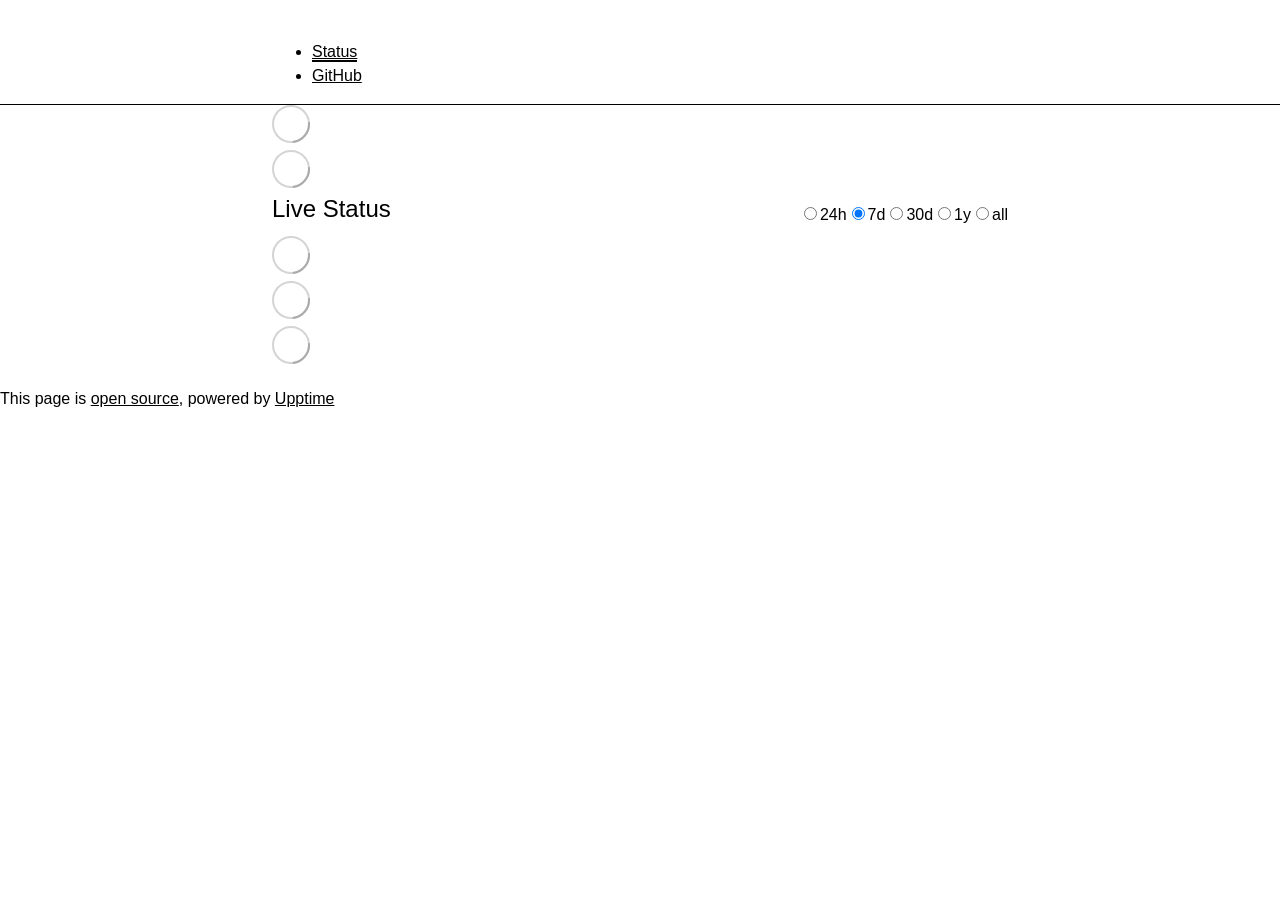
==== commit 810ec0e8: "deploy: ce7204fd1ddf09355f1c565311171a7ce5849876" ====
--- a/index.html
+++ b/index.html
@@ -1,12 +1,4 @@
-<!DOCTYPE html> <html lang=en> <head> <meta charset=utf-8> <meta content="width=device-width,initial-scale=1" name=viewport> <meta content=#333333 name=theme-color> <base href=/uptime/ > <link href=manifest.json rel=manifest crossorigin=use-credentials> <script>__SAPPER__={baseUrl:"/uptime",preloaded:[void 0,{}]};if('serviceWorker' in navigator)navigator.serviceWorker.register('/uptime/service-worker.js');(function(){try{eval("async function x(){}");var main="/uptime/client/client.e4c8ef20.js"}catch(e){main="/uptime/client/legacy/client.c79037ee.js"};var s=document.createElement("script");try{new Function("if(0)import('')")();s.src=main;s.type="module";s.crossOrigin="use-credentials";}catch(e){s.src="/uptime/client/shimport@2.0.5.js";s.setAttribute("data-main",main);}document.head.appendChild(s);}());</script> <link href=client/client-31a52aa5.css rel=stylesheet><link href=client/createOctokit-a85f76c7.css rel=stylesheet><link href=client/index-b0b6455a.css rel=stylesheet> <title>Buildplace</title> <script>// If `prefers-color-scheme` is not supported, fall back to light mode.
-      // In this case, light.css will be downloaded with `highest` priority.
-      if (typeof window !== "undefined" && typeof document !== "undefined" && "matchMedia" in window && window.matchMedia('(prefers-color-scheme: dark)').media === 'not all') {
-        document.documentElement.style.display = 'none';
-        document.head.insertAdjacentHTML(
-          'beforeend',
-          '<link rel="stylesheet" href={`${config.path}/themes/light.css`} onload="document.documentElement.style.display = \'\'">',
-        );
-      } </script> <link href=https://formfollowsyou.github.io/uptime/themes/light.css rel=stylesheet media=(prefers-color-scheme:light)> <link href=https://formfollowsyou.github.io/uptime/themes/dark.css rel=stylesheet media=(prefers-color-scheme:dark)><link href=https://formfollowsyou.github.io/uptime/global.css rel=stylesheet><link href=https://raw.githubusercontent.com/upptime/upptime/master/assets/upptime-icon.svg rel=icon type=image/svg><link href=/logo-192.png rel=icon type=image/png> <link href=/uptime/client/client.e4c8ef20.js rel=modulepreload as=script crossorigin=use-credentials><link href=/uptime/client/client-31a52aa5.css rel=preload as=style><link href=/uptime/client/index.d8cc759f.js rel=modulepreload as=script crossorigin=use-credentials><link href=/uptime/client/createOctokit.6ab33a37.js rel=modulepreload as=script crossorigin=use-credentials><link href=/uptime/client/inject_styles.803b7e80.js rel=modulepreload as=script crossorigin=use-credentials><link href=/uptime/client/createOctokit-a85f76c7.css rel=preload as=style><link href=/uptime/client/index-b0b6455a.css rel=preload as=style></head> <body> <div id=sapper> <nav class=svelte-a08hsz><div class="svelte-a08hsz container"><div><a href=https://formfollowsyou.github.io/uptime class="svelte-a08hsz logo"><img alt="" class=svelte-a08hsz src=https://raw.githubusercontent.com/formfollowsyou/uptime/master/assets/upptime-icon.svg> <div>Buildplace</div></a></div> <ul class=svelte-a08hsz><li><a href=/ class=svelte-a08hsz target=_self aria-current=page>Status</a> <li><a href=https://github.com/formfollowsyou/uptime class=svelte-a08hsz target=_self>GitHub</a> </li> </ul></div> </nav> <main class=container> <header class=svelte-ngkazm><h1><strong>Buildplace</strong> Status</h1> <p class="svelte-ngkazm lead">Uptime-Monitoring powered by Upptime. Checks laufen extern über GitHub Actions.</header> <section class=svelte-8lnl4f><div class="svelte-68jxue loading"><svg class=svelte-68jxue height=38 stroke=#aaa width=38 xmlns=http://www.w3.org/2000/svg><g fill=none fill-rule=evenodd><g stroke-width=2 transform="translate(1 1)"><circle cx=18 cy=18 r=18 stroke-opacity=.5></circle><path d="M36 18c0-9.94-8.06-18-18-18"><animateTransform attributeName=transform dur=1s from="0 18 18" repeatCount=indefinite to="360 18 18" type=rotate></animateTransform></path></g></g></svg></div> </section> <section class=svelte-8lnl4f><div class="svelte-68jxue loading"><svg class=svelte-68jxue height=38 stroke=#aaa width=38 xmlns=http://www.w3.org/2000/svg><g fill=none fill-rule=evenodd><g stroke-width=2 transform="translate(1 1)"><circle cx=18 cy=18 r=18 stroke-opacity=.5></circle><path d="M36 18c0-9.94-8.06-18-18-18"><animateTransform attributeName=transform dur=1s from="0 18 18" repeatCount=indefinite to="360 18 18" type=rotate></animateTransform></path></g></g></svg></div> </section> <div class="svelte-fqsq6s f changed"><h2>Live Status</h2> <form class="svelte-fqsq6s f r"><div><input class=svelte-fqsq6s id=data_day name=d type=radio value=day><label class=svelte-fqsq6s for=data_day>24h</label></div> <div><input class=svelte-fqsq6s id=data_week name=d type=radio value=week checked><label class=svelte-fqsq6s for=data_week>7d</label></div> <div><input class=svelte-fqsq6s id=data_month name=d type=radio value=month><label class=svelte-fqsq6s for=data_month>30d</label></div> <div><input class=svelte-fqsq6s id=data_year name=d type=radio value=year><label class=svelte-fqsq6s for=data_year>1y</label></div> <div><input class=svelte-fqsq6s id=data_all name=d type=radio value=all><label class=svelte-fqsq6s for=data_all>all</label></div></form></div> <section class="svelte-fqsq6s live-status"><div class="svelte-68jxue loading"><svg class=svelte-68jxue height=38 stroke=#aaa width=38 xmlns=http://www.w3.org/2000/svg><g fill=none fill-rule=evenodd><g stroke-width=2 transform="translate(1 1)"><circle cx=18 cy=18 r=18 stroke-opacity=.5></circle><path d="M36 18c0-9.94-8.06-18-18-18"><animateTransform attributeName=transform dur=1s from="0 18 18" repeatCount=indefinite to="360 18 18" type=rotate></animateTransform></path></g></g></svg></div> </section> <section><div class="svelte-68jxue loading"><svg class=svelte-68jxue height=38 stroke=#aaa width=38 xmlns=http://www.w3.org/2000/svg><g fill=none fill-rule=evenodd><g stroke-width=2 transform="translate(1 1)"><circle cx=18 cy=18 r=18 stroke-opacity=.5></circle><path d="M36 18c0-9.94-8.06-18-18-18"><animateTransform attributeName=transform dur=1s from="0 18 18" repeatCount=indefinite to="360 18 18" type=rotate></animateTransform></path></g></g></svg></div> </section> <section><div class="svelte-68jxue loading"><svg class=svelte-68jxue height=38 stroke=#aaa width=38 xmlns=http://www.w3.org/2000/svg><g fill=none fill-rule=evenodd><g stroke-width=2 transform="translate(1 1)"><circle cx=18 cy=18 r=18 stroke-opacity=.5></circle><path d="M36 18c0-9.94-8.06-18-18-18"><animateTransform attributeName=transform dur=1s from="0 18 18" repeatCount=indefinite to="360 18 18" type=rotate></animateTransform></path></g></g></svg></div></section></main> <footer class=svelte-jbr799><p>This page is <a href=https://github.com/formfollowsyou/uptime>open source</a>, powered by <a href=https://upptime.js.org>Upptime</a></p> </footer></div> <script> try {
+<!DOCTYPE html> <html lang=en> <head> <meta charset=utf-8> <meta content="width=device-width,initial-scale=1" name=viewport> <meta content=#333333 name=theme-color> <base href=/uptime/ > <link href=manifest.json rel=manifest crossorigin=use-credentials> <script>__SAPPER__={baseUrl:"/uptime",preloaded:[void 0,{}]};if('serviceWorker' in navigator)navigator.serviceWorker.register('/uptime/service-worker.js');(function(){try{eval("async function x(){}");var main="/uptime/client/client.71957cac.js"}catch(e){main="/uptime/client/legacy/client.58974334.js"};var s=document.createElement("script");try{new Function("if(0)import('')")();s.src=main;s.type="module";s.crossOrigin="use-credentials";}catch(e){s.src="/uptime/client/shimport@2.0.5.js";s.setAttribute("data-main",main);}document.head.appendChild(s);}());</script> <link href=client/client-31a52aa5.css rel=stylesheet><link href=client/createOctokit-a85f76c7.css rel=stylesheet><link href=client/index-b0b6455a.css rel=stylesheet> <title>Buildplace</title><link href=https://raw.githubusercontent.com/formfollowsyou/uptime/master/assets/buildplace-theme.css rel=stylesheet><link href=https://formfollowsyou.github.io/uptime/global.css rel=stylesheet><link href=https://raw.githubusercontent.com/formfollowsyou/uptime/master/assets/buildplace-mark.svg rel=icon type=image/svg><link href=https://raw.githubusercontent.com/formfollowsyou/uptime/master/assets/favicon-192.png rel=icon type=image/png> <link href=/uptime/client/client.71957cac.js rel=modulepreload as=script crossorigin=use-credentials><link href=/uptime/client/client-31a52aa5.css rel=preload as=style><link href=/uptime/client/index.29652565.js rel=modulepreload as=script crossorigin=use-credentials><link href=/uptime/client/createOctokit.cfeeef0d.js rel=modulepreload as=script crossorigin=use-credentials><link href=/uptime/client/inject_styles.803b7e80.js rel=modulepreload as=script crossorigin=use-credentials><link href=/uptime/client/createOctokit-a85f76c7.css rel=preload as=style><link href=/uptime/client/index-b0b6455a.css rel=preload as=style></head> <body> <div id=sapper> <nav class=svelte-a08hsz><div class="svelte-a08hsz container"><div><a href=https://formfollowsyou.github.io/uptime class="svelte-a08hsz logo"><img alt="" class=svelte-a08hsz src=https://raw.githubusercontent.com/formfollowsyou/uptime/master/assets/buildplace-logo.png> </a></div> <ul class=svelte-a08hsz><li><a href=/ class=svelte-a08hsz target=_self aria-current=page>Status</a> <li><a href=https://github.com/formfollowsyou/uptime class=svelte-a08hsz target=_self>GitHub</a> </li> </ul></div> </nav> <main class=container> <header class=svelte-ngkazm> </header> <section class=svelte-8lnl4f><div class="svelte-68jxue loading"><svg class=svelte-68jxue height=38 stroke=#aaa width=38 xmlns=http://www.w3.org/2000/svg><g fill=none fill-rule=evenodd><g stroke-width=2 transform="translate(1 1)"><circle cx=18 cy=18 r=18 stroke-opacity=.5></circle><path d="M36 18c0-9.94-8.06-18-18-18"><animateTransform attributeName=transform dur=1s from="0 18 18" repeatCount=indefinite to="360 18 18" type=rotate></animateTransform></path></g></g></svg></div> </section> <section class=svelte-8lnl4f><div class="svelte-68jxue loading"><svg class=svelte-68jxue height=38 stroke=#aaa width=38 xmlns=http://www.w3.org/2000/svg><g fill=none fill-rule=evenodd><g stroke-width=2 transform="translate(1 1)"><circle cx=18 cy=18 r=18 stroke-opacity=.5></circle><path d="M36 18c0-9.94-8.06-18-18-18"><animateTransform attributeName=transform dur=1s from="0 18 18" repeatCount=indefinite to="360 18 18" type=rotate></animateTransform></path></g></g></svg></div> </section> <div class="svelte-fqsq6s f changed"><h2>Live Status</h2> <form class="svelte-fqsq6s f r"><div><input class=svelte-fqsq6s id=data_day name=d type=radio value=day><label class=svelte-fqsq6s for=data_day>24h</label></div> <div><input class=svelte-fqsq6s id=data_week name=d type=radio value=week checked><label class=svelte-fqsq6s for=data_week>7d</label></div> <div><input class=svelte-fqsq6s id=data_month name=d type=radio value=month><label class=svelte-fqsq6s for=data_month>30d</label></div> <div><input class=svelte-fqsq6s id=data_year name=d type=radio value=year><label class=svelte-fqsq6s for=data_year>1y</label></div> <div><input class=svelte-fqsq6s id=data_all name=d type=radio value=all><label class=svelte-fqsq6s for=data_all>all</label></div></form></div> <section class="svelte-fqsq6s live-status"><div class="svelte-68jxue loading"><svg class=svelte-68jxue height=38 stroke=#aaa width=38 xmlns=http://www.w3.org/2000/svg><g fill=none fill-rule=evenodd><g stroke-width=2 transform="translate(1 1)"><circle cx=18 cy=18 r=18 stroke-opacity=.5></circle><path d="M36 18c0-9.94-8.06-18-18-18"><animateTransform attributeName=transform dur=1s from="0 18 18" repeatCount=indefinite to="360 18 18" type=rotate></animateTransform></path></g></g></svg></div> </section> <section><div class="svelte-68jxue loading"><svg class=svelte-68jxue height=38 stroke=#aaa width=38 xmlns=http://www.w3.org/2000/svg><g fill=none fill-rule=evenodd><g stroke-width=2 transform="translate(1 1)"><circle cx=18 cy=18 r=18 stroke-opacity=.5></circle><path d="M36 18c0-9.94-8.06-18-18-18"><animateTransform attributeName=transform dur=1s from="0 18 18" repeatCount=indefinite to="360 18 18" type=rotate></animateTransform></path></g></g></svg></div> </section> <section><div class="svelte-68jxue loading"><svg class=svelte-68jxue height=38 stroke=#aaa width=38 xmlns=http://www.w3.org/2000/svg><g fill=none fill-rule=evenodd><g stroke-width=2 transform="translate(1 1)"><circle cx=18 cy=18 r=18 stroke-opacity=.5></circle><path d="M36 18c0-9.94-8.06-18-18-18"><animateTransform attributeName=transform dur=1s from="0 18 18" repeatCount=indefinite to="360 18 18" type=rotate></animateTransform></path></g></g></svg></div></section></main> <footer class=svelte-jbr799><p>This page is <a href=https://github.com/formfollowsyou/uptime>open source</a>, powered by <a href=https://upptime.js.org>Upptime</a></p> </footer></div> <script> try {
         if (typeof window !== "undefined" && window.navigator && navigator.serviceWorker) {
           navigator.serviceWorker.getRegistrations().then(function (registrations) {
             for (let registration of registrations) {
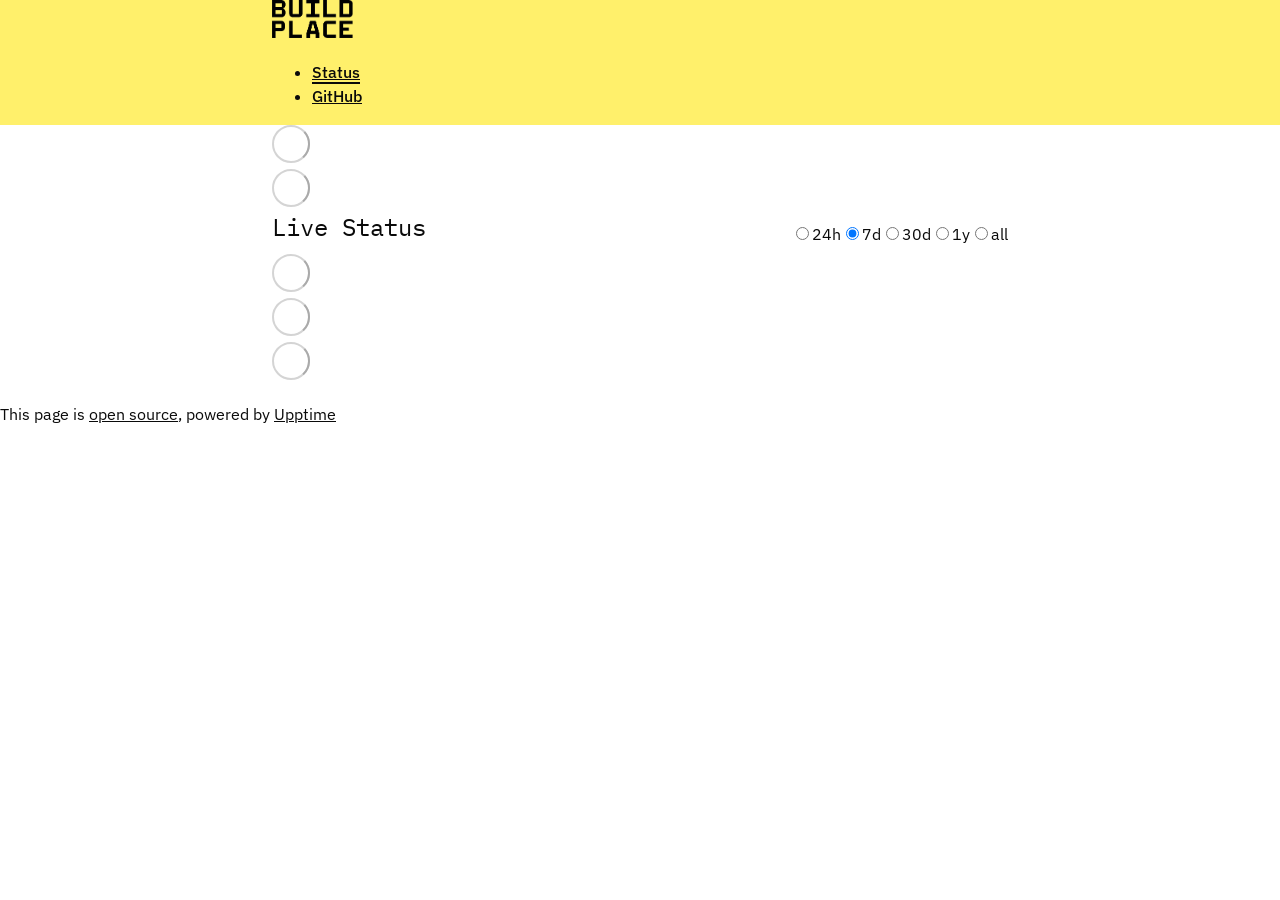
==== commit 72a6862a: "deploy: 2a80e54cd7a1e349b51f9f079707a298508225d7" ====
--- a/index.html
+++ b/index.html
@@ -1,4 +1,4 @@
-<!DOCTYPE html> <html lang=en> <head> <meta charset=utf-8> <meta content="width=device-width,initial-scale=1" name=viewport> <meta content=#333333 name=theme-color> <base href=/uptime/ > <link href=manifest.json rel=manifest crossorigin=use-credentials> <script>__SAPPER__={baseUrl:"/uptime",preloaded:[void 0,{}]};if('serviceWorker' in navigator)navigator.serviceWorker.register('/uptime/service-worker.js');(function(){try{eval("async function x(){}");var main="/uptime/client/client.71957cac.js"}catch(e){main="/uptime/client/legacy/client.58974334.js"};var s=document.createElement("script");try{new Function("if(0)import('')")();s.src=main;s.type="module";s.crossOrigin="use-credentials";}catch(e){s.src="/uptime/client/shimport@2.0.5.js";s.setAttribute("data-main",main);}document.head.appendChild(s);}());</script> <link href=client/client-31a52aa5.css rel=stylesheet><link href=client/createOctokit-a85f76c7.css rel=stylesheet><link href=client/index-b0b6455a.css rel=stylesheet> <title>Buildplace</title><link href=https://raw.githubusercontent.com/formfollowsyou/uptime/master/assets/buildplace-theme.css rel=stylesheet><link href=https://formfollowsyou.github.io/uptime/global.css rel=stylesheet><link href=https://raw.githubusercontent.com/formfollowsyou/uptime/master/assets/buildplace-mark.svg rel=icon type=image/svg><link href=https://raw.githubusercontent.com/formfollowsyou/uptime/master/assets/favicon-192.png rel=icon type=image/png> <link href=/uptime/client/client.71957cac.js rel=modulepreload as=script crossorigin=use-credentials><link href=/uptime/client/client-31a52aa5.css rel=preload as=style><link href=/uptime/client/index.29652565.js rel=modulepreload as=script crossorigin=use-credentials><link href=/uptime/client/createOctokit.cfeeef0d.js rel=modulepreload as=script crossorigin=use-credentials><link href=/uptime/client/inject_styles.803b7e80.js rel=modulepreload as=script crossorigin=use-credentials><link href=/uptime/client/createOctokit-a85f76c7.css rel=preload as=style><link href=/uptime/client/index-b0b6455a.css rel=preload as=style></head> <body> <div id=sapper> <nav class=svelte-a08hsz><div class="svelte-a08hsz container"><div><a href=https://formfollowsyou.github.io/uptime class="svelte-a08hsz logo"><img alt="" class=svelte-a08hsz src=https://raw.githubusercontent.com/formfollowsyou/uptime/master/assets/buildplace-logo.png> </a></div> <ul class=svelte-a08hsz><li><a href=/ class=svelte-a08hsz target=_self aria-current=page>Status</a> <li><a href=https://github.com/formfollowsyou/uptime class=svelte-a08hsz target=_self>GitHub</a> </li> </ul></div> </nav> <main class=container> <header class=svelte-ngkazm> </header> <section class=svelte-8lnl4f><div class="svelte-68jxue loading"><svg class=svelte-68jxue height=38 stroke=#aaa width=38 xmlns=http://www.w3.org/2000/svg><g fill=none fill-rule=evenodd><g stroke-width=2 transform="translate(1 1)"><circle cx=18 cy=18 r=18 stroke-opacity=.5></circle><path d="M36 18c0-9.94-8.06-18-18-18"><animateTransform attributeName=transform dur=1s from="0 18 18" repeatCount=indefinite to="360 18 18" type=rotate></animateTransform></path></g></g></svg></div> </section> <section class=svelte-8lnl4f><div class="svelte-68jxue loading"><svg class=svelte-68jxue height=38 stroke=#aaa width=38 xmlns=http://www.w3.org/2000/svg><g fill=none fill-rule=evenodd><g stroke-width=2 transform="translate(1 1)"><circle cx=18 cy=18 r=18 stroke-opacity=.5></circle><path d="M36 18c0-9.94-8.06-18-18-18"><animateTransform attributeName=transform dur=1s from="0 18 18" repeatCount=indefinite to="360 18 18" type=rotate></animateTransform></path></g></g></svg></div> </section> <div class="svelte-fqsq6s f changed"><h2>Live Status</h2> <form class="svelte-fqsq6s f r"><div><input class=svelte-fqsq6s id=data_day name=d type=radio value=day><label class=svelte-fqsq6s for=data_day>24h</label></div> <div><input class=svelte-fqsq6s id=data_week name=d type=radio value=week checked><label class=svelte-fqsq6s for=data_week>7d</label></div> <div><input class=svelte-fqsq6s id=data_month name=d type=radio value=month><label class=svelte-fqsq6s for=data_month>30d</label></div> <div><input class=svelte-fqsq6s id=data_year name=d type=radio value=year><label class=svelte-fqsq6s for=data_year>1y</label></div> <div><input class=svelte-fqsq6s id=data_all name=d type=radio value=all><label class=svelte-fqsq6s for=data_all>all</label></div></form></div> <section class="svelte-fqsq6s live-status"><div class="svelte-68jxue loading"><svg class=svelte-68jxue height=38 stroke=#aaa width=38 xmlns=http://www.w3.org/2000/svg><g fill=none fill-rule=evenodd><g stroke-width=2 transform="translate(1 1)"><circle cx=18 cy=18 r=18 stroke-opacity=.5></circle><path d="M36 18c0-9.94-8.06-18-18-18"><animateTransform attributeName=transform dur=1s from="0 18 18" repeatCount=indefinite to="360 18 18" type=rotate></animateTransform></path></g></g></svg></div> </section> <section><div class="svelte-68jxue loading"><svg class=svelte-68jxue height=38 stroke=#aaa width=38 xmlns=http://www.w3.org/2000/svg><g fill=none fill-rule=evenodd><g stroke-width=2 transform="translate(1 1)"><circle cx=18 cy=18 r=18 stroke-opacity=.5></circle><path d="M36 18c0-9.94-8.06-18-18-18"><animateTransform attributeName=transform dur=1s from="0 18 18" repeatCount=indefinite to="360 18 18" type=rotate></animateTransform></path></g></g></svg></div> </section> <section><div class="svelte-68jxue loading"><svg class=svelte-68jxue height=38 stroke=#aaa width=38 xmlns=http://www.w3.org/2000/svg><g fill=none fill-rule=evenodd><g stroke-width=2 transform="translate(1 1)"><circle cx=18 cy=18 r=18 stroke-opacity=.5></circle><path d="M36 18c0-9.94-8.06-18-18-18"><animateTransform attributeName=transform dur=1s from="0 18 18" repeatCount=indefinite to="360 18 18" type=rotate></animateTransform></path></g></g></svg></div></section></main> <footer class=svelte-jbr799><p>This page is <a href=https://github.com/formfollowsyou/uptime>open source</a>, powered by <a href=https://upptime.js.org>Upptime</a></p> </footer></div> <script> try {
+<!DOCTYPE html> <html lang=en> <head> <meta charset=utf-8> <meta content="width=device-width,initial-scale=1" name=viewport> <meta content=#333333 name=theme-color> <base href=/uptime/ > <link href=manifest.json rel=manifest crossorigin=use-credentials> <script>__SAPPER__={baseUrl:"/uptime",preloaded:[void 0,{}]};if('serviceWorker' in navigator)navigator.serviceWorker.register('/uptime/service-worker.js');(function(){try{eval("async function x(){}");var main="/uptime/client/client.3c4050b7.js"}catch(e){main="/uptime/client/legacy/client.6e05ab6a.js"};var s=document.createElement("script");try{new Function("if(0)import('')")();s.src=main;s.type="module";s.crossOrigin="use-credentials";}catch(e){s.src="/uptime/client/shimport@2.0.5.js";s.setAttribute("data-main",main);}document.head.appendChild(s);}());</script> <link href=client/client-31a52aa5.css rel=stylesheet><link href=client/createOctokit-a85f76c7.css rel=stylesheet><link href=client/index-b0b6455a.css rel=stylesheet> <title>Buildplace</title><link href=https://formfollowsyou.github.io/uptime/buildplace-theme.css rel=stylesheet><link href=https://formfollowsyou.github.io/uptime/global.css rel=stylesheet><link href=https://formfollowsyou.github.io/uptime/buildplace-mark.svg rel=icon type=image/svg><link href=https://formfollowsyou.github.io/uptime/favicon-192.png rel=icon type=image/png> <link href=/uptime/client/client.3c4050b7.js rel=modulepreload as=script crossorigin=use-credentials><link href=/uptime/client/client-31a52aa5.css rel=preload as=style><link href=/uptime/client/index.812ebc61.js rel=modulepreload as=script crossorigin=use-credentials><link href=/uptime/client/createOctokit.195cd267.js rel=modulepreload as=script crossorigin=use-credentials><link href=/uptime/client/inject_styles.803b7e80.js rel=modulepreload as=script crossorigin=use-credentials><link href=/uptime/client/createOctokit-a85f76c7.css rel=preload as=style><link href=/uptime/client/index-b0b6455a.css rel=preload as=style></head> <body> <div id=sapper> <nav class=svelte-a08hsz><div class="svelte-a08hsz container"><div><a href=https://formfollowsyou.github.io/uptime class="svelte-a08hsz logo"><img alt="" class=svelte-a08hsz src=https://formfollowsyou.github.io/uptime/buildplace-logo.png> </a></div> <ul class=svelte-a08hsz><li><a href=/ class=svelte-a08hsz target=_self aria-current=page>Status</a> <li><a href=https://github.com/formfollowsyou/uptime class=svelte-a08hsz target=_self>GitHub</a> </li> </ul></div> </nav> <main class=container> <header class=svelte-ngkazm> </header> <section class=svelte-8lnl4f><div class="svelte-68jxue loading"><svg class=svelte-68jxue height=38 stroke=#aaa width=38 xmlns=http://www.w3.org/2000/svg><g fill=none fill-rule=evenodd><g stroke-width=2 transform="translate(1 1)"><circle cx=18 cy=18 r=18 stroke-opacity=.5></circle><path d="M36 18c0-9.94-8.06-18-18-18"><animateTransform attributeName=transform dur=1s from="0 18 18" repeatCount=indefinite to="360 18 18" type=rotate></animateTransform></path></g></g></svg></div> </section> <section class=svelte-8lnl4f><div class="svelte-68jxue loading"><svg class=svelte-68jxue height=38 stroke=#aaa width=38 xmlns=http://www.w3.org/2000/svg><g fill=none fill-rule=evenodd><g stroke-width=2 transform="translate(1 1)"><circle cx=18 cy=18 r=18 stroke-opacity=.5></circle><path d="M36 18c0-9.94-8.06-18-18-18"><animateTransform attributeName=transform dur=1s from="0 18 18" repeatCount=indefinite to="360 18 18" type=rotate></animateTransform></path></g></g></svg></div> </section> <div class="svelte-fqsq6s f changed"><h2>Live Status</h2> <form class="svelte-fqsq6s f r"><div><input class=svelte-fqsq6s id=data_day name=d type=radio value=day><label class=svelte-fqsq6s for=data_day>24h</label></div> <div><input class=svelte-fqsq6s id=data_week name=d type=radio value=week checked><label class=svelte-fqsq6s for=data_week>7d</label></div> <div><input class=svelte-fqsq6s id=data_month name=d type=radio value=month><label class=svelte-fqsq6s for=data_month>30d</label></div> <div><input class=svelte-fqsq6s id=data_year name=d type=radio value=year><label class=svelte-fqsq6s for=data_year>1y</label></div> <div><input class=svelte-fqsq6s id=data_all name=d type=radio value=all><label class=svelte-fqsq6s for=data_all>all</label></div></form></div> <section class="svelte-fqsq6s live-status"><div class="svelte-68jxue loading"><svg class=svelte-68jxue height=38 stroke=#aaa width=38 xmlns=http://www.w3.org/2000/svg><g fill=none fill-rule=evenodd><g stroke-width=2 transform="translate(1 1)"><circle cx=18 cy=18 r=18 stroke-opacity=.5></circle><path d="M36 18c0-9.94-8.06-18-18-18"><animateTransform attributeName=transform dur=1s from="0 18 18" repeatCount=indefinite to="360 18 18" type=rotate></animateTransform></path></g></g></svg></div> </section> <section><div class="svelte-68jxue loading"><svg class=svelte-68jxue height=38 stroke=#aaa width=38 xmlns=http://www.w3.org/2000/svg><g fill=none fill-rule=evenodd><g stroke-width=2 transform="translate(1 1)"><circle cx=18 cy=18 r=18 stroke-opacity=.5></circle><path d="M36 18c0-9.94-8.06-18-18-18"><animateTransform attributeName=transform dur=1s from="0 18 18" repeatCount=indefinite to="360 18 18" type=rotate></animateTransform></path></g></g></svg></div> </section> <section><div class="svelte-68jxue loading"><svg class=svelte-68jxue height=38 stroke=#aaa width=38 xmlns=http://www.w3.org/2000/svg><g fill=none fill-rule=evenodd><g stroke-width=2 transform="translate(1 1)"><circle cx=18 cy=18 r=18 stroke-opacity=.5></circle><path d="M36 18c0-9.94-8.06-18-18-18"><animateTransform attributeName=transform dur=1s from="0 18 18" repeatCount=indefinite to="360 18 18" type=rotate></animateTransform></path></g></g></svg></div></section></main> <footer class=svelte-jbr799><p>This page is <a href=https://github.com/formfollowsyou/uptime>open source</a>, powered by <a href=https://upptime.js.org>Upptime</a></p> </footer></div> <script> try {
         if (typeof window !== "undefined" && window.navigator && navigator.serviceWorker) {
           navigator.serviceWorker.getRegistrations().then(function (registrations) {
             for (let registration of registrations) {
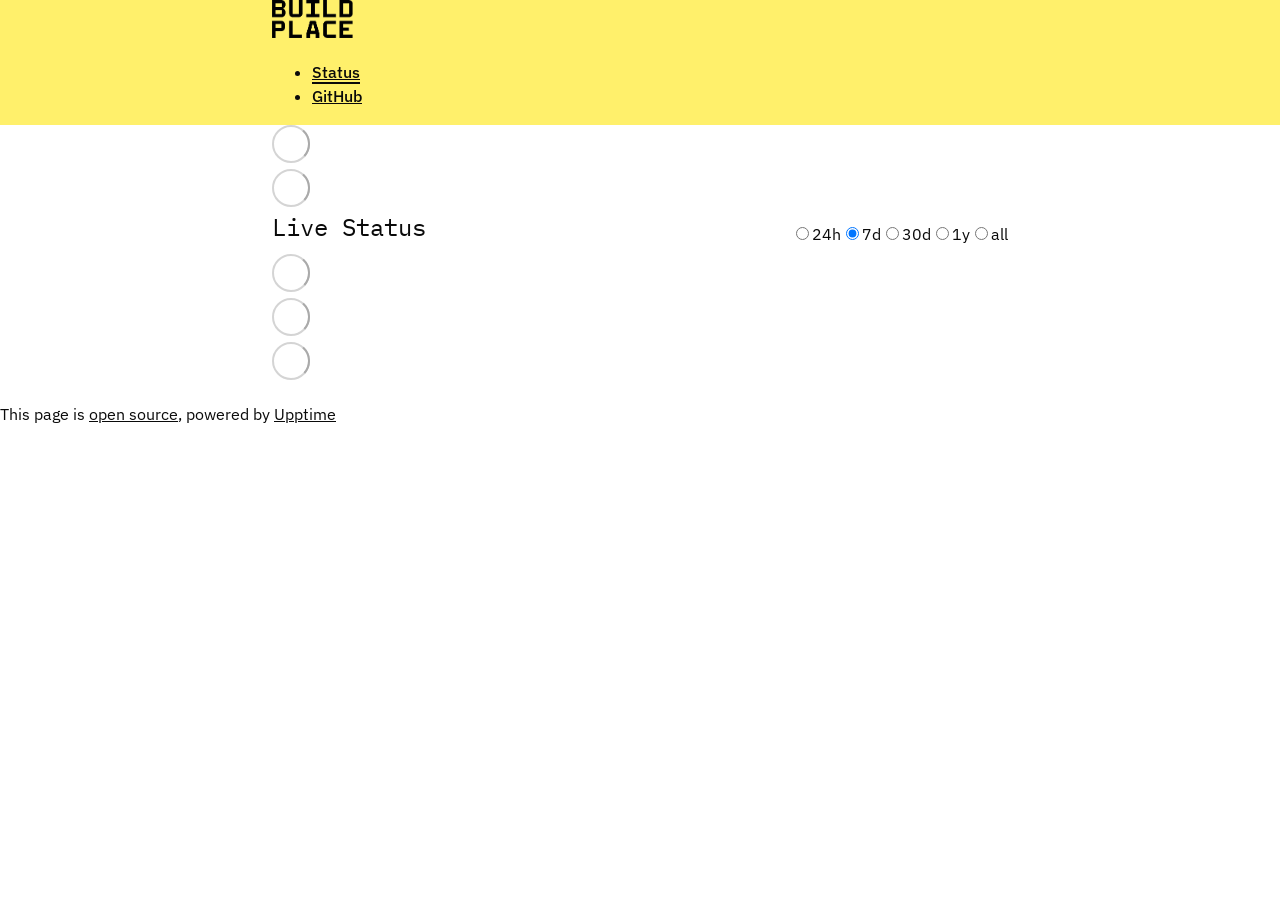
==== commit 623089b5: "deploy: 8686dc1610d588e90a672d7b366d350c920b5527" ====
--- a/index.html
+++ b/index.html
@@ -1,4 +1,4 @@
-<!DOCTYPE html> <html lang=en> <head> <meta charset=utf-8> <meta content="width=device-width,initial-scale=1" name=viewport> <meta content=#333333 name=theme-color> <base href=/uptime/ > <link href=manifest.json rel=manifest crossorigin=use-credentials> <script>__SAPPER__={baseUrl:"/uptime",preloaded:[void 0,{}]};if('serviceWorker' in navigator)navigator.serviceWorker.register('/uptime/service-worker.js');(function(){try{eval("async function x(){}");var main="/uptime/client/client.3c4050b7.js"}catch(e){main="/uptime/client/legacy/client.6e05ab6a.js"};var s=document.createElement("script");try{new Function("if(0)import('')")();s.src=main;s.type="module";s.crossOrigin="use-credentials";}catch(e){s.src="/uptime/client/shimport@2.0.5.js";s.setAttribute("data-main",main);}document.head.appendChild(s);}());</script> <link href=client/client-31a52aa5.css rel=stylesheet><link href=client/createOctokit-a85f76c7.css rel=stylesheet><link href=client/index-b0b6455a.css rel=stylesheet> <title>Buildplace</title><link href=https://formfollowsyou.github.io/uptime/buildplace-theme.css rel=stylesheet><link href=https://formfollowsyou.github.io/uptime/global.css rel=stylesheet><link href=https://formfollowsyou.github.io/uptime/buildplace-mark.svg rel=icon type=image/svg><link href=https://formfollowsyou.github.io/uptime/favicon-192.png rel=icon type=image/png> <link href=/uptime/client/client.3c4050b7.js rel=modulepreload as=script crossorigin=use-credentials><link href=/uptime/client/client-31a52aa5.css rel=preload as=style><link href=/uptime/client/index.812ebc61.js rel=modulepreload as=script crossorigin=use-credentials><link href=/uptime/client/createOctokit.195cd267.js rel=modulepreload as=script crossorigin=use-credentials><link href=/uptime/client/inject_styles.803b7e80.js rel=modulepreload as=script crossorigin=use-credentials><link href=/uptime/client/createOctokit-a85f76c7.css rel=preload as=style><link href=/uptime/client/index-b0b6455a.css rel=preload as=style></head> <body> <div id=sapper> <nav class=svelte-a08hsz><div class="svelte-a08hsz container"><div><a href=https://formfollowsyou.github.io/uptime class="svelte-a08hsz logo"><img alt="" class=svelte-a08hsz src=https://formfollowsyou.github.io/uptime/buildplace-logo.png> </a></div> <ul class=svelte-a08hsz><li><a href=/ class=svelte-a08hsz target=_self aria-current=page>Status</a> <li><a href=https://github.com/formfollowsyou/uptime class=svelte-a08hsz target=_self>GitHub</a> </li> </ul></div> </nav> <main class=container> <header class=svelte-ngkazm> </header> <section class=svelte-8lnl4f><div class="svelte-68jxue loading"><svg class=svelte-68jxue height=38 stroke=#aaa width=38 xmlns=http://www.w3.org/2000/svg><g fill=none fill-rule=evenodd><g stroke-width=2 transform="translate(1 1)"><circle cx=18 cy=18 r=18 stroke-opacity=.5></circle><path d="M36 18c0-9.94-8.06-18-18-18"><animateTransform attributeName=transform dur=1s from="0 18 18" repeatCount=indefinite to="360 18 18" type=rotate></animateTransform></path></g></g></svg></div> </section> <section class=svelte-8lnl4f><div class="svelte-68jxue loading"><svg class=svelte-68jxue height=38 stroke=#aaa width=38 xmlns=http://www.w3.org/2000/svg><g fill=none fill-rule=evenodd><g stroke-width=2 transform="translate(1 1)"><circle cx=18 cy=18 r=18 stroke-opacity=.5></circle><path d="M36 18c0-9.94-8.06-18-18-18"><animateTransform attributeName=transform dur=1s from="0 18 18" repeatCount=indefinite to="360 18 18" type=rotate></animateTransform></path></g></g></svg></div> </section> <div class="svelte-fqsq6s f changed"><h2>Live Status</h2> <form class="svelte-fqsq6s f r"><div><input class=svelte-fqsq6s id=data_day name=d type=radio value=day><label class=svelte-fqsq6s for=data_day>24h</label></div> <div><input class=svelte-fqsq6s id=data_week name=d type=radio value=week checked><label class=svelte-fqsq6s for=data_week>7d</label></div> <div><input class=svelte-fqsq6s id=data_month name=d type=radio value=month><label class=svelte-fqsq6s for=data_month>30d</label></div> <div><input class=svelte-fqsq6s id=data_year name=d type=radio value=year><label class=svelte-fqsq6s for=data_year>1y</label></div> <div><input class=svelte-fqsq6s id=data_all name=d type=radio value=all><label class=svelte-fqsq6s for=data_all>all</label></div></form></div> <section class="svelte-fqsq6s live-status"><div class="svelte-68jxue loading"><svg class=svelte-68jxue height=38 stroke=#aaa width=38 xmlns=http://www.w3.org/2000/svg><g fill=none fill-rule=evenodd><g stroke-width=2 transform="translate(1 1)"><circle cx=18 cy=18 r=18 stroke-opacity=.5></circle><path d="M36 18c0-9.94-8.06-18-18-18"><animateTransform attributeName=transform dur=1s from="0 18 18" repeatCount=indefinite to="360 18 18" type=rotate></animateTransform></path></g></g></svg></div> </section> <section><div class="svelte-68jxue loading"><svg class=svelte-68jxue height=38 stroke=#aaa width=38 xmlns=http://www.w3.org/2000/svg><g fill=none fill-rule=evenodd><g stroke-width=2 transform="translate(1 1)"><circle cx=18 cy=18 r=18 stroke-opacity=.5></circle><path d="M36 18c0-9.94-8.06-18-18-18"><animateTransform attributeName=transform dur=1s from="0 18 18" repeatCount=indefinite to="360 18 18" type=rotate></animateTransform></path></g></g></svg></div> </section> <section><div class="svelte-68jxue loading"><svg class=svelte-68jxue height=38 stroke=#aaa width=38 xmlns=http://www.w3.org/2000/svg><g fill=none fill-rule=evenodd><g stroke-width=2 transform="translate(1 1)"><circle cx=18 cy=18 r=18 stroke-opacity=.5></circle><path d="M36 18c0-9.94-8.06-18-18-18"><animateTransform attributeName=transform dur=1s from="0 18 18" repeatCount=indefinite to="360 18 18" type=rotate></animateTransform></path></g></g></svg></div></section></main> <footer class=svelte-jbr799><p>This page is <a href=https://github.com/formfollowsyou/uptime>open source</a>, powered by <a href=https://upptime.js.org>Upptime</a></p> </footer></div> <script> try {
+<!DOCTYPE html> <html lang=en> <head> <meta charset=utf-8> <meta content="width=device-width,initial-scale=1" name=viewport> <meta content=#333333 name=theme-color> <base href=/uptime/ > <link href=manifest.json rel=manifest crossorigin=use-credentials> <script>__SAPPER__={baseUrl:"/uptime",preloaded:[void 0,{}]};if('serviceWorker' in navigator)navigator.serviceWorker.register('/uptime/service-worker.js');(function(){try{eval("async function x(){}");var main="/uptime/client/client.800129ed.js"}catch(e){main="/uptime/client/legacy/client.af50d4f8.js"};var s=document.createElement("script");try{new Function("if(0)import('')")();s.src=main;s.type="module";s.crossOrigin="use-credentials";}catch(e){s.src="/uptime/client/shimport@2.0.5.js";s.setAttribute("data-main",main);}document.head.appendChild(s);}());</script> <link href=client/client-31a52aa5.css rel=stylesheet><link href=client/createOctokit-a85f76c7.css rel=stylesheet><link href=client/index-b0b6455a.css rel=stylesheet> <title>Buildplace</title><link href=https://formfollowsyou.github.io/uptime/buildplace-theme.css rel=stylesheet><link href=https://formfollowsyou.github.io/uptime/global.css rel=stylesheet><link href=https://formfollowsyou.github.io/uptime/buildplace-mark.svg rel=icon type=image/svg><link href=https://formfollowsyou.github.io/uptime/favicon-192.png rel=icon type=image/png> <link href=/uptime/client/client.800129ed.js rel=modulepreload as=script crossorigin=use-credentials><link href=/uptime/client/client-31a52aa5.css rel=preload as=style><link href=/uptime/client/index.1f8eac0b.js rel=modulepreload as=script crossorigin=use-credentials><link href=/uptime/client/createOctokit.65476d6b.js rel=modulepreload as=script crossorigin=use-credentials><link href=/uptime/client/inject_styles.803b7e80.js rel=modulepreload as=script crossorigin=use-credentials><link href=/uptime/client/createOctokit-a85f76c7.css rel=preload as=style><link href=/uptime/client/index-b0b6455a.css rel=preload as=style></head> <body> <div id=sapper> <nav class=svelte-a08hsz><div class="svelte-a08hsz container"><div><a href=https://formfollowsyou.github.io/uptime class="svelte-a08hsz logo"><img alt="" class=svelte-a08hsz src=https://formfollowsyou.github.io/uptime/buildplace-logo.png> </a></div> <ul class=svelte-a08hsz><li><a href=/ class=svelte-a08hsz target=_self aria-current=page>Status</a> <li><a href=https://github.com/formfollowsyou/uptime class=svelte-a08hsz target=_self>GitHub</a> </li> </ul></div> </nav> <main class=container> <header class=svelte-ngkazm> </header> <section class=svelte-8lnl4f><div class="svelte-68jxue loading"><svg class=svelte-68jxue height=38 stroke=#aaa width=38 xmlns=http://www.w3.org/2000/svg><g fill=none fill-rule=evenodd><g stroke-width=2 transform="translate(1 1)"><circle cx=18 cy=18 r=18 stroke-opacity=.5></circle><path d="M36 18c0-9.94-8.06-18-18-18"><animateTransform attributeName=transform dur=1s from="0 18 18" repeatCount=indefinite to="360 18 18" type=rotate></animateTransform></path></g></g></svg></div> </section> <section class=svelte-8lnl4f><div class="svelte-68jxue loading"><svg class=svelte-68jxue height=38 stroke=#aaa width=38 xmlns=http://www.w3.org/2000/svg><g fill=none fill-rule=evenodd><g stroke-width=2 transform="translate(1 1)"><circle cx=18 cy=18 r=18 stroke-opacity=.5></circle><path d="M36 18c0-9.94-8.06-18-18-18"><animateTransform attributeName=transform dur=1s from="0 18 18" repeatCount=indefinite to="360 18 18" type=rotate></animateTransform></path></g></g></svg></div> </section> <div class="svelte-fqsq6s f changed"><h2>Live Status</h2> <form class="svelte-fqsq6s f r"><div><input class=svelte-fqsq6s id=data_day name=d type=radio value=day><label class=svelte-fqsq6s for=data_day>24h</label></div> <div><input class=svelte-fqsq6s id=data_week name=d type=radio value=week checked><label class=svelte-fqsq6s for=data_week>7d</label></div> <div><input class=svelte-fqsq6s id=data_month name=d type=radio value=month><label class=svelte-fqsq6s for=data_month>30d</label></div> <div><input class=svelte-fqsq6s id=data_year name=d type=radio value=year><label class=svelte-fqsq6s for=data_year>1y</label></div> <div><input class=svelte-fqsq6s id=data_all name=d type=radio value=all><label class=svelte-fqsq6s for=data_all>all</label></div></form></div> <section class="svelte-fqsq6s live-status"><div class="svelte-68jxue loading"><svg class=svelte-68jxue height=38 stroke=#aaa width=38 xmlns=http://www.w3.org/2000/svg><g fill=none fill-rule=evenodd><g stroke-width=2 transform="translate(1 1)"><circle cx=18 cy=18 r=18 stroke-opacity=.5></circle><path d="M36 18c0-9.94-8.06-18-18-18"><animateTransform attributeName=transform dur=1s from="0 18 18" repeatCount=indefinite to="360 18 18" type=rotate></animateTransform></path></g></g></svg></div> </section> <section><div class="svelte-68jxue loading"><svg class=svelte-68jxue height=38 stroke=#aaa width=38 xmlns=http://www.w3.org/2000/svg><g fill=none fill-rule=evenodd><g stroke-width=2 transform="translate(1 1)"><circle cx=18 cy=18 r=18 stroke-opacity=.5></circle><path d="M36 18c0-9.94-8.06-18-18-18"><animateTransform attributeName=transform dur=1s from="0 18 18" repeatCount=indefinite to="360 18 18" type=rotate></animateTransform></path></g></g></svg></div> </section> <section><div class="svelte-68jxue loading"><svg class=svelte-68jxue height=38 stroke=#aaa width=38 xmlns=http://www.w3.org/2000/svg><g fill=none fill-rule=evenodd><g stroke-width=2 transform="translate(1 1)"><circle cx=18 cy=18 r=18 stroke-opacity=.5></circle><path d="M36 18c0-9.94-8.06-18-18-18"><animateTransform attributeName=transform dur=1s from="0 18 18" repeatCount=indefinite to="360 18 18" type=rotate></animateTransform></path></g></g></svg></div></section></main> <footer class=svelte-jbr799><p>This page is <a href=https://github.com/formfollowsyou/uptime>open source</a>, powered by <a href=https://upptime.js.org>Upptime</a></p> </footer></div> <script> try {
         if (typeof window !== "undefined" && window.navigator && navigator.serviceWorker) {
           navigator.serviceWorker.getRegistrations().then(function (registrations) {
             for (let registration of registrations) {
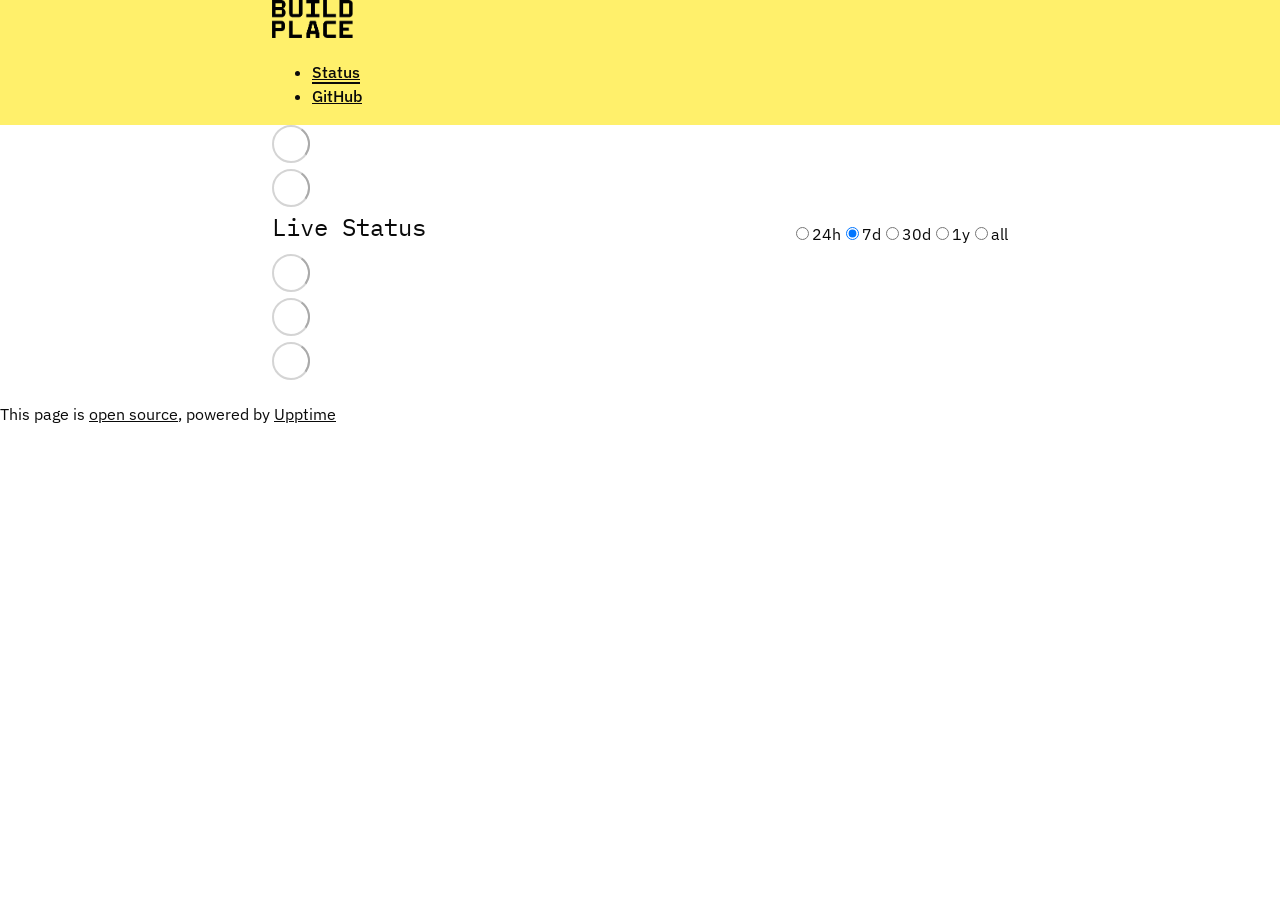
==== commit 0bf5b24a: "deploy: 14fe2b5aefc7fce4a5a669b6fc31ebda28806a16" ====
--- a/index.html
+++ b/index.html
@@ -1,4 +1,4 @@
-<!DOCTYPE html> <html lang=en> <head> <meta charset=utf-8> <meta content="width=device-width,initial-scale=1" name=viewport> <meta content=#333333 name=theme-color> <base href=/uptime/ > <link href=manifest.json rel=manifest crossorigin=use-credentials> <script>__SAPPER__={baseUrl:"/uptime",preloaded:[void 0,{}]};if('serviceWorker' in navigator)navigator.serviceWorker.register('/uptime/service-worker.js');(function(){try{eval("async function x(){}");var main="/uptime/client/client.800129ed.js"}catch(e){main="/uptime/client/legacy/client.af50d4f8.js"};var s=document.createElement("script");try{new Function("if(0)import('')")();s.src=main;s.type="module";s.crossOrigin="use-credentials";}catch(e){s.src="/uptime/client/shimport@2.0.5.js";s.setAttribute("data-main",main);}document.head.appendChild(s);}());</script> <link href=client/client-31a52aa5.css rel=stylesheet><link href=client/createOctokit-a85f76c7.css rel=stylesheet><link href=client/index-b0b6455a.css rel=stylesheet> <title>Buildplace</title><link href=https://formfollowsyou.github.io/uptime/buildplace-theme.css rel=stylesheet><link href=https://formfollowsyou.github.io/uptime/global.css rel=stylesheet><link href=https://formfollowsyou.github.io/uptime/buildplace-mark.svg rel=icon type=image/svg><link href=https://formfollowsyou.github.io/uptime/favicon-192.png rel=icon type=image/png> <link href=/uptime/client/client.800129ed.js rel=modulepreload as=script crossorigin=use-credentials><link href=/uptime/client/client-31a52aa5.css rel=preload as=style><link href=/uptime/client/index.1f8eac0b.js rel=modulepreload as=script crossorigin=use-credentials><link href=/uptime/client/createOctokit.65476d6b.js rel=modulepreload as=script crossorigin=use-credentials><link href=/uptime/client/inject_styles.803b7e80.js rel=modulepreload as=script crossorigin=use-credentials><link href=/uptime/client/createOctokit-a85f76c7.css rel=preload as=style><link href=/uptime/client/index-b0b6455a.css rel=preload as=style></head> <body> <div id=sapper> <nav class=svelte-a08hsz><div class="svelte-a08hsz container"><div><a href=https://formfollowsyou.github.io/uptime class="svelte-a08hsz logo"><img alt="" class=svelte-a08hsz src=https://formfollowsyou.github.io/uptime/buildplace-logo.png> </a></div> <ul class=svelte-a08hsz><li><a href=/ class=svelte-a08hsz target=_self aria-current=page>Status</a> <li><a href=https://github.com/formfollowsyou/uptime class=svelte-a08hsz target=_self>GitHub</a> </li> </ul></div> </nav> <main class=container> <header class=svelte-ngkazm> </header> <section class=svelte-8lnl4f><div class="svelte-68jxue loading"><svg class=svelte-68jxue height=38 stroke=#aaa width=38 xmlns=http://www.w3.org/2000/svg><g fill=none fill-rule=evenodd><g stroke-width=2 transform="translate(1 1)"><circle cx=18 cy=18 r=18 stroke-opacity=.5></circle><path d="M36 18c0-9.94-8.06-18-18-18"><animateTransform attributeName=transform dur=1s from="0 18 18" repeatCount=indefinite to="360 18 18" type=rotate></animateTransform></path></g></g></svg></div> </section> <section class=svelte-8lnl4f><div class="svelte-68jxue loading"><svg class=svelte-68jxue height=38 stroke=#aaa width=38 xmlns=http://www.w3.org/2000/svg><g fill=none fill-rule=evenodd><g stroke-width=2 transform="translate(1 1)"><circle cx=18 cy=18 r=18 stroke-opacity=.5></circle><path d="M36 18c0-9.94-8.06-18-18-18"><animateTransform attributeName=transform dur=1s from="0 18 18" repeatCount=indefinite to="360 18 18" type=rotate></animateTransform></path></g></g></svg></div> </section> <div class="svelte-fqsq6s f changed"><h2>Live Status</h2> <form class="svelte-fqsq6s f r"><div><input class=svelte-fqsq6s id=data_day name=d type=radio value=day><label class=svelte-fqsq6s for=data_day>24h</label></div> <div><input class=svelte-fqsq6s id=data_week name=d type=radio value=week checked><label class=svelte-fqsq6s for=data_week>7d</label></div> <div><input class=svelte-fqsq6s id=data_month name=d type=radio value=month><label class=svelte-fqsq6s for=data_month>30d</label></div> <div><input class=svelte-fqsq6s id=data_year name=d type=radio value=year><label class=svelte-fqsq6s for=data_year>1y</label></div> <div><input class=svelte-fqsq6s id=data_all name=d type=radio value=all><label class=svelte-fqsq6s for=data_all>all</label></div></form></div> <section class="svelte-fqsq6s live-status"><div class="svelte-68jxue loading"><svg class=svelte-68jxue height=38 stroke=#aaa width=38 xmlns=http://www.w3.org/2000/svg><g fill=none fill-rule=evenodd><g stroke-width=2 transform="translate(1 1)"><circle cx=18 cy=18 r=18 stroke-opacity=.5></circle><path d="M36 18c0-9.94-8.06-18-18-18"><animateTransform attributeName=transform dur=1s from="0 18 18" repeatCount=indefinite to="360 18 18" type=rotate></animateTransform></path></g></g></svg></div> </section> <section><div class="svelte-68jxue loading"><svg class=svelte-68jxue height=38 stroke=#aaa width=38 xmlns=http://www.w3.org/2000/svg><g fill=none fill-rule=evenodd><g stroke-width=2 transform="translate(1 1)"><circle cx=18 cy=18 r=18 stroke-opacity=.5></circle><path d="M36 18c0-9.94-8.06-18-18-18"><animateTransform attributeName=transform dur=1s from="0 18 18" repeatCount=indefinite to="360 18 18" type=rotate></animateTransform></path></g></g></svg></div> </section> <section><div class="svelte-68jxue loading"><svg class=svelte-68jxue height=38 stroke=#aaa width=38 xmlns=http://www.w3.org/2000/svg><g fill=none fill-rule=evenodd><g stroke-width=2 transform="translate(1 1)"><circle cx=18 cy=18 r=18 stroke-opacity=.5></circle><path d="M36 18c0-9.94-8.06-18-18-18"><animateTransform attributeName=transform dur=1s from="0 18 18" repeatCount=indefinite to="360 18 18" type=rotate></animateTransform></path></g></g></svg></div></section></main> <footer class=svelte-jbr799><p>This page is <a href=https://github.com/formfollowsyou/uptime>open source</a>, powered by <a href=https://upptime.js.org>Upptime</a></p> </footer></div> <script> try {
+<!DOCTYPE html> <html lang=en> <head> <meta charset=utf-8> <meta content="width=device-width,initial-scale=1" name=viewport> <meta content=#333333 name=theme-color> <base href=/uptime/ > <link href=manifest.json rel=manifest crossorigin=use-credentials> <script>__SAPPER__={baseUrl:"/uptime",preloaded:[void 0,{}]};if('serviceWorker' in navigator)navigator.serviceWorker.register('/uptime/service-worker.js');(function(){try{eval("async function x(){}");var main="/uptime/client/client.173cf79b.js"}catch(e){main="/uptime/client/legacy/client.28ba0c9e.js"};var s=document.createElement("script");try{new Function("if(0)import('')")();s.src=main;s.type="module";s.crossOrigin="use-credentials";}catch(e){s.src="/uptime/client/shimport@2.0.5.js";s.setAttribute("data-main",main);}document.head.appendChild(s);}());</script> <link href=client/client-31a52aa5.css rel=stylesheet><link href=client/createOctokit-a85f76c7.css rel=stylesheet><link href=client/index-b0b6455a.css rel=stylesheet> <title>Buildplace</title><link href=https://formfollowsyou.github.io/uptime/buildplace-theme.css rel=stylesheet><link href=https://formfollowsyou.github.io/uptime/global.css rel=stylesheet><link href=https://formfollowsyou.github.io/uptime/buildplace-mark.svg rel=icon type=image/svg><link href=https://formfollowsyou.github.io/uptime/favicon-192.png rel=icon type=image/png> <link href=/uptime/client/client.173cf79b.js rel=modulepreload as=script crossorigin=use-credentials><link href=/uptime/client/client-31a52aa5.css rel=preload as=style><link href=/uptime/client/index.20a84fac.js rel=modulepreload as=script crossorigin=use-credentials><link href=/uptime/client/createOctokit.5f7976a5.js rel=modulepreload as=script crossorigin=use-credentials><link href=/uptime/client/inject_styles.803b7e80.js rel=modulepreload as=script crossorigin=use-credentials><link href=/uptime/client/createOctokit-a85f76c7.css rel=preload as=style><link href=/uptime/client/index-b0b6455a.css rel=preload as=style></head> <body> <div id=sapper> <nav class=svelte-a08hsz><div class="svelte-a08hsz container"><div><a href=https://formfollowsyou.github.io/uptime class="svelte-a08hsz logo"><img alt="" class=svelte-a08hsz src=https://formfollowsyou.github.io/uptime/buildplace-logo.png> </a></div> <ul class=svelte-a08hsz><li><a href=/ class=svelte-a08hsz target=_self aria-current=page>Status</a> <li><a href=https://github.com/formfollowsyou/uptime class=svelte-a08hsz target=_self>GitHub</a> </li> </ul></div> </nav> <main class=container> <header class=svelte-ngkazm> </header> <section class=svelte-8lnl4f><div class="svelte-68jxue loading"><svg class=svelte-68jxue height=38 stroke=#aaa width=38 xmlns=http://www.w3.org/2000/svg><g fill=none fill-rule=evenodd><g stroke-width=2 transform="translate(1 1)"><circle cx=18 cy=18 r=18 stroke-opacity=.5></circle><path d="M36 18c0-9.94-8.06-18-18-18"><animateTransform attributeName=transform dur=1s from="0 18 18" repeatCount=indefinite to="360 18 18" type=rotate></animateTransform></path></g></g></svg></div> </section> <section class=svelte-8lnl4f><div class="svelte-68jxue loading"><svg class=svelte-68jxue height=38 stroke=#aaa width=38 xmlns=http://www.w3.org/2000/svg><g fill=none fill-rule=evenodd><g stroke-width=2 transform="translate(1 1)"><circle cx=18 cy=18 r=18 stroke-opacity=.5></circle><path d="M36 18c0-9.94-8.06-18-18-18"><animateTransform attributeName=transform dur=1s from="0 18 18" repeatCount=indefinite to="360 18 18" type=rotate></animateTransform></path></g></g></svg></div> </section> <div class="svelte-fqsq6s f changed"><h2>Live Status</h2> <form class="svelte-fqsq6s f r"><div><input class=svelte-fqsq6s id=data_day name=d type=radio value=day><label class=svelte-fqsq6s for=data_day>24h</label></div> <div><input class=svelte-fqsq6s id=data_week name=d type=radio value=week checked><label class=svelte-fqsq6s for=data_week>7d</label></div> <div><input class=svelte-fqsq6s id=data_month name=d type=radio value=month><label class=svelte-fqsq6s for=data_month>30d</label></div> <div><input class=svelte-fqsq6s id=data_year name=d type=radio value=year><label class=svelte-fqsq6s for=data_year>1y</label></div> <div><input class=svelte-fqsq6s id=data_all name=d type=radio value=all><label class=svelte-fqsq6s for=data_all>all</label></div></form></div> <section class="svelte-fqsq6s live-status"><div class="svelte-68jxue loading"><svg class=svelte-68jxue height=38 stroke=#aaa width=38 xmlns=http://www.w3.org/2000/svg><g fill=none fill-rule=evenodd><g stroke-width=2 transform="translate(1 1)"><circle cx=18 cy=18 r=18 stroke-opacity=.5></circle><path d="M36 18c0-9.94-8.06-18-18-18"><animateTransform attributeName=transform dur=1s from="0 18 18" repeatCount=indefinite to="360 18 18" type=rotate></animateTransform></path></g></g></svg></div> </section> <section><div class="svelte-68jxue loading"><svg class=svelte-68jxue height=38 stroke=#aaa width=38 xmlns=http://www.w3.org/2000/svg><g fill=none fill-rule=evenodd><g stroke-width=2 transform="translate(1 1)"><circle cx=18 cy=18 r=18 stroke-opacity=.5></circle><path d="M36 18c0-9.94-8.06-18-18-18"><animateTransform attributeName=transform dur=1s from="0 18 18" repeatCount=indefinite to="360 18 18" type=rotate></animateTransform></path></g></g></svg></div> </section> <section><div class="svelte-68jxue loading"><svg class=svelte-68jxue height=38 stroke=#aaa width=38 xmlns=http://www.w3.org/2000/svg><g fill=none fill-rule=evenodd><g stroke-width=2 transform="translate(1 1)"><circle cx=18 cy=18 r=18 stroke-opacity=.5></circle><path d="M36 18c0-9.94-8.06-18-18-18"><animateTransform attributeName=transform dur=1s from="0 18 18" repeatCount=indefinite to="360 18 18" type=rotate></animateTransform></path></g></g></svg></div></section></main> <footer class=svelte-jbr799><p>This page is <a href=https://github.com/formfollowsyou/uptime>open source</a>, powered by <a href=https://upptime.js.org>Upptime</a></p> </footer></div> <script> try {
         if (typeof window !== "undefined" && window.navigator && navigator.serviceWorker) {
           navigator.serviceWorker.getRegistrations().then(function (registrations) {
             for (let registration of registrations) {
